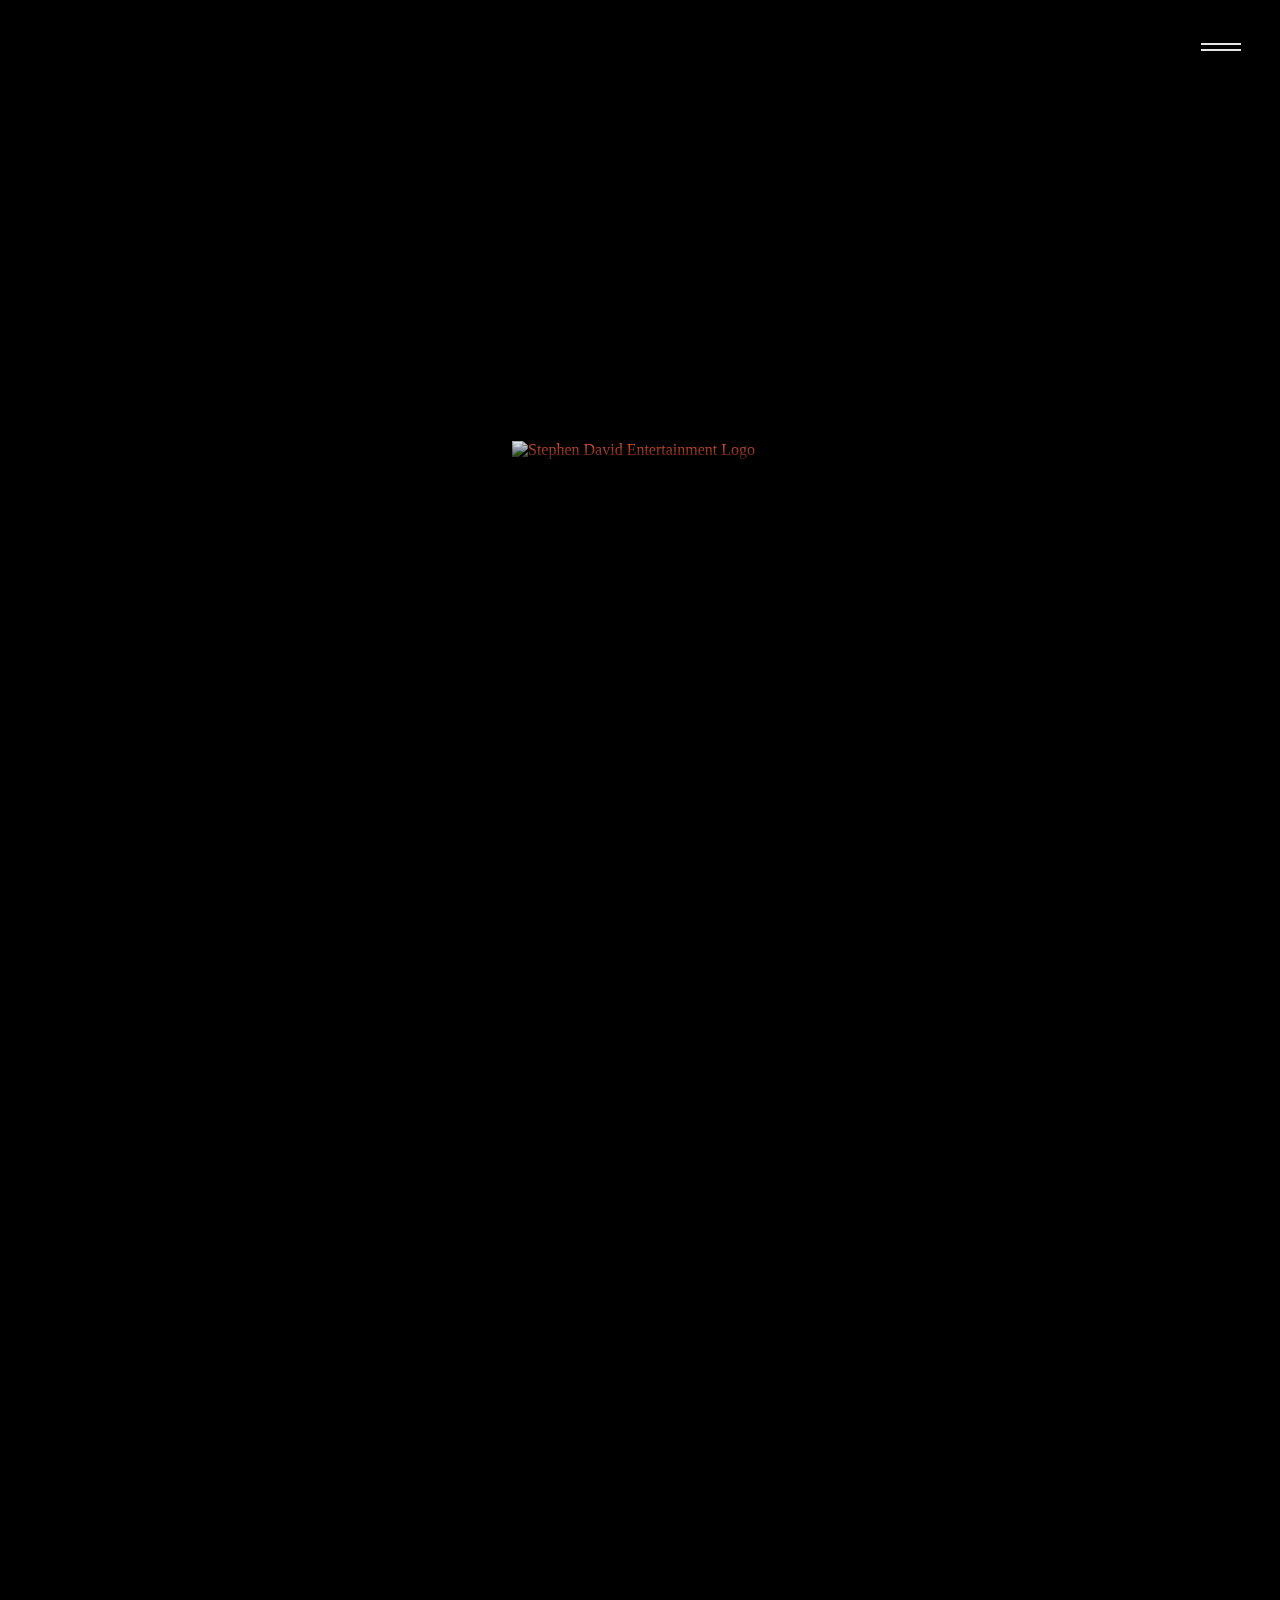
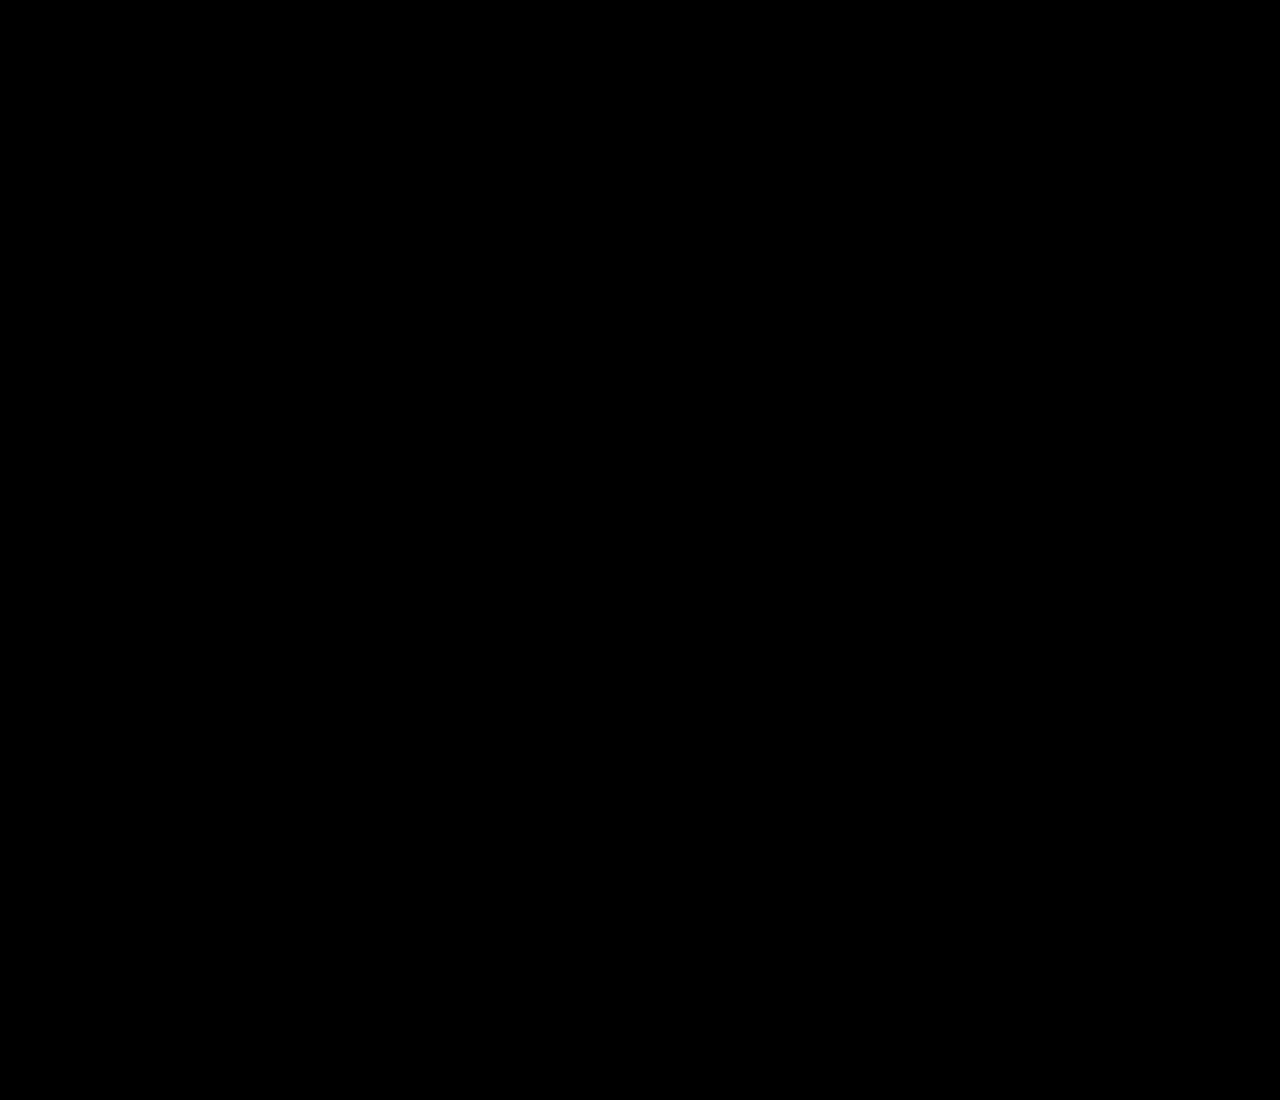
==== index.html @ bea141d9 "update Titans image" ====
<!DOCTYPE html>
<html lang="en">
<head>
    <!-- <script type="text/javascript" src="/___vscode_livepreview_injected_script"></script> -->
    <meta charset="UTF-8">
    <meta name="viewport" content="width=device-width, initial-scale=1.0">
    <title>Stephen David</title>
    <link rel="stylesheet" href="https://use.typekit.net/bnp0hyp.css">
    <link rel="stylesheet" href="styles.css">
</head>
<!-- Body -->
<body>
    <div id="website-container">
        <!-- Latest -->
        <section id="latest">
            <img id="logo" src="https://stephendavidentertainment.github.io/website/assets/logos/SDE_logo.svg" alt="Stephen David Entertainment Logo">
            <video id="video-background" autoplay muted loop playsinline>
                <source src="https://stephendavidentertainment.github.io/website/assets/videos/Wyatt_Earp_and_The_Cowboy_War_Netflix_Trailer_cutdown.webm" type="video/webm">
                Your browser does not support the video tag.
            </video>
        </section>

        <!-- About -->
        <section id="about">
            <p class="fade-up" style="font-weight: 600; font-size: 1.2rem; line-height: 1.33"><span class="callout">Stephen David Entertainment</span> is an Emmy Award-winning, New York-based TV/Film studio that has established itself as an industry leader in both non-fiction and scripted entertainment.</p>
            <p class="about-para">In 2012, SDE ushered in a new TV genre, the “hybrid” docu-series, with <strong>The Men Who Built America</strong> (History), which went on to win two Primetime Emmy Awards with five total nominations. SDE then repeated that success with <strong>The World Wars</strong> (History), which received three Primetime Emmy Award nominations, and featured President Barack Obama. Since then, SDE has produced many other blockbuster hybrid docu-series, including two seasons of <strong>The Making of the Mob</strong> (AMC), <strong>American Genius</strong> (Nat Geo), <strong>The American West</strong> (AMC), the multi-season hit <strong>Roman Empire</strong> (Netflix), and <strong>Men Who Built America: Frontiersman</strong> (History), which garnered over 26 million viewers. Most recently, their series <strong>Wyatt Earp and the Cowboy War</strong>, narrated by Ed Harris, premiered on Netflix to critical acclaim.<br>SDE has also produced award-winning crime and social justice documentaries, including <strong>Sugartown</strong> for ID Films, <strong>Hell in the Heartland</strong> (HLN), and <strong>Jonestown Terror in the Jungle</strong>, which broke ratings records for Sundance/AMC.<br>The company’s scripted work includes <strong>James Patterson’s Murder is Forever</strong> (ID), <strong>Capsized</strong> (Discovery) starring Josh Duhamel, and the mini-series <strong>Sons of Liberty</strong> (History), starring Dean Norris and Ben Barnes, which premiered to record-setting ratings and critical acclaim, including a WGA award nomination.</p>
            <h4 class="slowfade">Clients Include</h4>
            <ul class="clients slowfade">
                <li>Netflix</li>
                <li>History</li>
                <li>PBS</li>
                <li>AMC</li>
                <li>Amazon</li>
                <li>Nat Geo</li>
                <li>Discovery</li>
            </ul>
        </section>

        <!-- Slideshow container -->
        <section class="work">

            <!-- Full-width images with number and caption text -->
            <div class="mySlides fade">
                <div class="numbertext">1 / 18</div>
                <img class="network-logo netflix" src="https://stephendavidentertainment.github.io/website/assets/logos/Netflix_white.png">
                <img class="slide-hero" src="https://stephendavidentertainment.github.io/website/assets/images/shows/CowboyWar2.png">
                <h2 class="project-title title-max-w48">Wyatt Earp <span style="font-weight: 400;">and</span> The Cowboy War</h2>
                <div class="quotes">
                    <div class="quote1 quote1-pos3">"Guns, grits, and global politics"<br><span class="quote-source">- Wall Street Journal</span></div>
                    <div class="quote2 quote2-pos1">"A cracking good yarn"<br><span class="quote-source">- The Spectator</span></div>
                    <div class="quote3 quote3-pos1">"Well-written and well-acted...<br><span style="margin-left: 0.25em;">Stream it!"</span><br><span class="quote-source">- Decider</span></div>
                </div>
            </div>

            <div class="mySlides fade">
                <div class="numbertext">2 / 18</div>
                <img class="network-logo history" src="https://stephendavidentertainment.github.io/website/assets/logos/History.png">
                <img class="slide-hero" src="https://stephendavidentertainment.github.io/website/assets/images/shows/MWBA2.2.jpg">
                <h2 class="project-title title-max-w48">The Men Who Built America</h2>
                <img class="mwba-laurels fade-up2" src="https://stephendavidentertainment.github.io/website/assets/images/laurels/MWBA-Laurels.png" alt="Men Who Built America Award Laurels">
            </div>

            <div class="mySlides fade">
                <div class="numbertext">3 / 18</div>
                <img class="network-logo netflix" src="https://stephendavidentertainment.github.io/website/assets/logos/Netflix_white.png">
                <img class="slide-hero" src="https://stephendavidentertainment.github.io/website/assets/images/shows/RomanEmpire.jpg">
                <h2 class="project-title">Roman Empire</h2>
                <!-- Flexbox Container -->
                <!-- <div class="grid-container">
                    <div class="grid-item pull-quote">"Stream it... It’s both titillating and educational!"<br><span class="quote-source">- Decider</span></div>
                    <div class="grid-item pull-quote">"Engages and entertains"<br><span class="quote-source">- Present History</span></div>
                    <div class="grid-item pull-quote">"Excellent"<br><span class="quote-source">- Doux Reviews</span></div>
                </div> -->
                <div class="quotes">
                    <div class="quote1 quote1-pos1">"Stream it... It’s both titillating and educational!"<br><span class="quote-source">- Decider</span></div>
                    <div class="quote2 quote2-pos1">"Engages and entertains"<br><span class="quote-source">- Present History</span></div>
                    <div class="quote3 quote3-pos1">"Excellent"<br><span class="quote-source">- Doux Reviews</span></div>
                </div>
            </div>
        
            <div class="mySlides fade">
                <div class="numbertext">4 / 18</div>
                <img class="network-logo history" src="https://stephendavidentertainment.github.io/website/assets/logos/History.png">
                <img class="slide-hero" src="https://stephendavidentertainment.github.io/website/assets/images/shows/SonsOfLiberty.jpg">
                <h2 class="project-title">Sons of Liberty</h2>
                <div class="quotes">
                    <div class="quote1 quote1-pos1">“...rips the powdered wigs off America's<br>founding fathers. In a good way.”<br><span class="quote-source">- NY Daily News</span></div>
                    <div class="quote2 quote2-pos1">"...worth tuning in for..."<br><span class="quote-source">- AV Club</span></div>
                    <div class="sons-quote3">"...a ripping good saga"<br><span class="quote-source">- San Francisco Chronicle</span></div>
                </div>
            </div>

            <div class="mySlides fade">
                <div class="numbertext">5 / 18</div>
                <img class="network-logo amc" src="https://stephendavidentertainment.github.io/website/assets/logos/AMC.png">
                <img class="slide-hero" src="https://stephendavidentertainment.github.io/website/assets/images/shows/MakingOfTheMob2.jpg">
                <h2 class="project-title">Making of the Mob</h2>
                <div class="quotes">
                    <div class="quote1 quote1-pos1">"...a clear-eyed, thorough depiction of history."<br><span class="quote-source">- IndieWire</span></div>
                    <div class="quote2 quote2-pos1">"Excellent... Really well done."<br><span class="quote-source">- Michael Franzese (former capo of Colombo Crime Family)</span></div>
                </div>
            </div>

            <div class="mySlides fade">
                <div class="numbertext">6 / 18</div>
                <img class="network-logo amc" src="https://stephendavidentertainment.github.io/website/assets/logos/AMC.png">
                <img class="slide-hero" src="https://stephendavidentertainment.github.io/website/assets/images/shows/TheWest.jpg">
                <h2 class="project-title">The American West</h2>
                <div class="quotes">
                    <div class="quote1 quote1-pos1">Executive Producer<br>Robert Redford</div>
                    <div class="quote2 quote2-pos1">"unveiling that the period was full of<br>spilt blood, political unrest and iconic outlaws."<br><span class="quote-source">- IndieWire</span></div>
                    <!-- <div class="quote3 quote3-pos1">Quote 3 about the project<br><span class="quote-source">- Decider</span></div> -->
                </div>
            </div>


            <div class="mySlides fade">
                <div class="numbertext">7 / 18</div>
                <img class="network-logo history" src="https://stephendavidentertainment.github.io/website/assets/logos/History.png">
                <img class="slide-hero" src="https://stephendavidentertainment.github.io/website/assets/images/shows/Titans1.1.jpg">
                <h2 class="project-title title-max-w48">The Titans<br>That Built America</h2>
                <img class="titans-laurels fade-up" src="https://stephendavidentertainment.github.io/website/assets/images/laurels/Titans_Laurels.png" alt="The Titans That Built America Award Laurels">
            </div>

            <div class="mySlides fade">
                <div class="numbertext">8 / 18</div>
                <img class="network-logo discovery" src="https://stephendavidentertainment.github.io/website/assets/logos/Discovery.png">
                <img class="slide-hero" src="https://stephendavidentertainment.github.io/website/assets/images/shows/Capsized.png">
                <h2 class="project-title subtitle-line-height2"><span class="double-title-size">Capsized</span><br><span class="subtitle">Blood in the Water</span></h2>
                <div class="quotes">
                    <div class="quote1 quote1-pos3">Shark Week’s first-ever original movie</div>
                    <div class="capsized-quote2">“...more horrifying than any Jaws movie.”<br><span class="quote-source">- The Cut</span></div>
                    <div class="capsized-quote3">“...showcases how much a person can endure<br>when survival instincts kick in”<br><span class="quote-source">- Screen Rant</span></div>
                </div>
            </div>

            <div class="mySlides fade">
                <div class="numbertext">9 / 18</div>
                <img class="network-logo sundance" src="https://stephendavidentertainment.github.io/website/assets/logos/sundance_tv.png">
                <img class="slide-hero" src="https://stephendavidentertainment.github.io/website/assets/images/shows/Jonestown2.png">
                <h2 class="project-title subtitle-line-height"><span class="double-title-size">Jonestown</span><br><span class="subtitle">Terror in the Jungle</span></h2>
                <img class="jonestown-laurel fade-up" src="https://stephendavidentertainment.github.io/website/assets/images/laurels/Jonestown-Laurels3.png" alt="Jonestown Award Laurels">
                <div class="quotes">
                    <div class="jonestown-quote2">"Skilled, deeply harrowing..."<br><span class="quote-source">- Entertainment Weekly</span></div>
                    <div class="quote3 quote3-pos1">"Engrossing..."<br><span class="quote-source">- New York Times</span></div>
                </div>
            </div>

            <div class="mySlides fade">
                <div class="numbertext">10 / 18</div>
                <img class="network-logo investigationdiscovery" src="https://stephendavidentertainment.github.io/website/assets/logos/investigationdiscovery.png">
                <img class="slide-hero" src="https://stephendavidentertainment.github.io/website/assets/images/shows/NASCAR.jpg">
                <h2 class="project-title"><span class="fw-reg">James Patterson's</span><br>Murder is Forever</h2>
                <div class="quotes">
                    <div class="quote1 quote1-pos3">Adapted into a series of best-selling books</div>
                </div>
            </div>

            <div class="mySlides fade">
                <div class="numbertext">11 / 18</div>
                <img class="network-logo cmt" src="https://stephendavidentertainment.github.io/website/assets/logos/CMT_White.png">
                <img class="slide-hero" src="https://stephendavidentertainment.github.io/website/assets/images/shows/NASCAR.jpg">
                <h2 class="project-title subtitle-line-height"><span class="double-title-size">NASCAR</span><br><span class="subtitle" style=" margin-left: 0;">Rise of American Speed</span></h2>
                <div class="quotes">
                    <div class="quote1 quote1-pos3">"...a story of American entrepreneurship"<br><span class="quote-source">- Wall Street Journal</span></div>
                </div>
            </div>

            <div class="mySlides fade">
                <div class="numbertext">12 / 18</div>
                <img class="network-logo natgeo" src="https://stephendavidentertainment.github.io/website/assets/logos/NatGeoLogo_White.svg">
                <img class="slide-hero" src="https://stephendavidentertainment.github.io/website/assets/images/shows/AmericanGenius3.jpg">
                <h2 class="project-title">American Genius</h2>
                <div class="quotes">
                    <div class="quote1 quote1-pos1">"Illuminating"<br><span class="quote-source">- New York Times</span></div>
                    <div class="quote2 quote2-pos1">"...reminds us that sometimes the brightest<br>minds need a competitive nudge to reach greatness"<br><span class="quote-source">- Scientific American</span></div>
                    <div class="quote3 quote3-pos1">"For the history buffs and science nerds in all of us"<br><span class="quote-source">- NYFA</span></div>
                </div>
            </div>

            <div class="mySlides fade">
                <div class="numbertext">13 / 18</div>
                <img class="network-logo history" src="https://stephendavidentertainment.github.io/website/assets/logos/History.png">
                <img class="slide-hero" src="https://stephendavidentertainment.github.io/website/assets/images/shows/WorldWars.jpg">
                <h2 class="project-title">The World Wars</h2>
                <img class="wars-laurels fade-up" src="https://stephendavidentertainment.github.io/website/assets/images/laurels/WorldWars_Laurels.png" alt="The World Wars Award Laurels">
            </div>

            <div class="mySlides fade">
                <div class="numbertext">14 / 18</div>
                <img class="network-logo discovery" src="https://stephendavidentertainment.github.io/website/assets/logos/Discovery.png">
                <img class="slide-hero" src="https://stephendavidentertainment.github.io/website/assets/images/shows/GoldFever.jpg">
                <h2 class="project-title">Gold Fever</h2>
                <div class="quotes">
                    <div class="quote1 quote1-pos1">"...a pretty good lesson in money’s<br>power to make human beings behave badly"<br><span class="quote-source">- New York Times</span></div>
                    <div class="quote2 gold-quote2">"...an extremely relevant, but<br>violent, event in American history."<br><span class="quote-source">- Common Sense Media</span></div>
                    <div class="quote3 gold-quote3">"...an uncompromising, head-first dive into<br>a unique period of Americana."<br><span class="quote-source">- New York Post</span></div>
                </div>
            </div>
            
            <div class="mySlides fade">
                <div class="numbertext">15 / 18</div>
                <img class="network-logo history" src="https://stephendavidentertainment.github.io/website/assets/logos/History.png">
                <img class="slide-hero" src="https://stephendavidentertainment.github.io/website/assets/images/shows/MWBA_Frontiersman2.png">
                <h2 class="project-title"><span class="fw-reg fs-m">The Men Who Built America:</span><br>Frontiersman</h2>
                <div class="quotes">
                    <div class="quote1 quote1-pos3">Exectuive Producer<br>Leonardo DiCaprio</div>
                    <div class="quote3 quote3-pos1">"Dramatic"<br><span class="quote-source">- Variety</span></div>
                    <div class="quote2 quote2-pos1">"...captures the imagination and lends keen<br>insight into the American spirit of discovery."<br><span class="quote-source">- Irish Film Critic</span></div>
                </div>
            </div>

            <div class="mySlides fade">
                <div class="numbertext">16 / 18</div>
                <img class="network-logo amazon" src="https://stephendavidentertainment.github.io/website/assets/logos/PrimeVideoLogo_White.svg">
                <img class="slide-hero" src="https://stephendavidentertainment.github.io/website/assets/images/shows/AmericanPlayboy.jpg">
                <h2 class="project-title">American Playboy</h2>
                <div class="quotes">
                    <div class="quote1 quote1-pos1">"...an entertaining and pretty enlightening<br>look at one very smart and lucky man."<br><span class="quote-source">- Chicago Tribune</span></div>
                    <!-- <div class="quote2 quote2-pos1">Quote 2 about the project<br><span class="quote-source">- Decider</span></div> -->
                    <div class="quote2 quote2-pos1">"A thorough and fascinating portrait..."<br><span class="quote-source">- RogerEbert.com</span></div>
                </div>
            </div>

            <div class="mySlides fade">
                <div class="numbertext">17 / 18</div>
                <img class="network-logo investigationdiscovery" src="https://stephendavidentertainment.github.io/website/assets/logos/investigationdiscovery.png">
                <img class="slide-hero" src="https://stephendavidentertainment.github.io/website/assets/images/shows/Sugartown.jpg">
                <h2 class="project-title">Sugar Town</h2>
                <div class="quotes">
                    <div class="quote1 quote1-pos1">"...an irresistible story, a tale of sordid arrogance told magnificently"<span class="quote-source"><br> - Reason</span></div>
                    <div class="quote2 sugar-quote2">"Infuriating, terrifying, and necessary"<span class="quote-source"><br> - Refinery29</span></div>
                    <div class="quote3 sugar-quote3">"Reveals a larger story about power, corruption, and racial injustice"<span class="quote-source"><br> - Realscreen</span></div>
                    <div class="quote4 sugar-quote4">"Obligatory viewing"<span class="quote-source"><br> - Salon</span></div>
                </div>
            </div>
            
            <div class="mySlides fade">
                <div class="numbertext">18 / 18</div>
                <img class="network-logo netflix" src="https://stephendavidentertainment.github.io/website/assets/logos/Netflix_white.png">
                <img class="slide-hero" src="https://stephendavidentertainment.github.io/website/assets/images/shows/Human.png">
                <h2 class="project-title subtitle-line-height"><span class="double-title-size">Human</span><br><span class="subtitle">The World Within</span></h2>
                <div class="quotes">
                    <div class="quote1 quote1-pos2">"...studded with scientific research and<br>flashy graphics. But its true strength is in its humanity."<br><span class="quote-source">- Washington Post</span></div>
                    <!-- <div class="quote2 quote2-pos1">Quote 2 about the project<br><span class="quote-source">- Decider</span></div> -->
                    <!-- <div class="quote3 quote3-pos1">Quote 3 about the project<br><span class="quote-source">- Decider</span></div> -->
                </div>
            </div>
            
            <!-- Next and previous buttons -->
            <a class="prev" onclick="plusSlides(-1)">&#10094;</a>
            <a class="next" onclick="plusSlides(1)">&#10095;</a>

        
            <!-- The dots/circles -->
            <!-- <div style="text-align:center"> -->
            <div class="slideshow-dots">
                <span class="dot" onclick="currentSlide(1)"></span>
                <span class="dot" onclick="currentSlide(2)"></span>
                <span class="dot" onclick="currentSlide(3)"></span>
                <span class="dot" onclick="currentSlide(4)"></span>
                <span class="dot" onclick="currentSlide(5)"></span>
                <span class="dot" onclick="currentSlide(6)"></span>
                <span class="dot" onclick="currentSlide(7)"></span>
                <span class="dot" onclick="currentSlide(8)"></span>
                <span class="dot" onclick="currentSlide(9)"></span>
                <span class="dot" onclick="currentSlide(10)"></span>
                <span class="dot" onclick="currentSlide(11)"></span>
                <span class="dot" onclick="currentSlide(12)"></span>
                <span class="dot" onclick="currentSlide(13)"></span>
                <span class="dot" onclick="currentSlide(14)"></span>
                <span class="dot" onclick="currentSlide(15)"></span>
                <span class="dot" onclick="currentSlide(16)"></span>
                <span class="dot" onclick="currentSlide(17)"></span>
                <span class="dot" onclick="currentSlide(18)"></span>
            </div> 
        
        </section>
        <!-- Contact -->
        <!-- <section id="contact">
            <div class="contact-content">
            <h2>Contact</h2>
            <p>New York, NY</p>
            <p>Email</p>
            <a href="mailto:sde@stephendavidentertainment.com">SDE@StephenDavidEntertainment.com</a>
            <p>Rep</p>
            <img src="https://stephendavidentertainment.github.io/website/assets/images/logos/1280px-Creative_Artists_Agency_logo.svg-2-e1519416300421.png" alt="Creative Artists Agency Logo">
            <img class="contact-hero" src="https://stephendavidentertainment.github.io/website/assets/images/shows/Contact_Roman.jpg" alt="Contact">
            </div>
        </section> -->
        </div>
        
    </div>
    <!-- Navigation -->
    <nav>
        <!-- <div class="info">
          <p>Stephen David</p>
        </div> -->
        <!-- <div class="logo">
          <p><a href="#">Logo</a></p>
        </div> -->
        <div class="toggle-btn">
          <button
            class="burger"
            onclick="this.classList.toggle('active');"
          ></button>
        </div>
      </nav>
    <!-- Menu Overlay -->
    <div class="overlay">
    <div class="overlay-menu">
        <div class="menu-item">
            <div class="menu-item-name">
                <p id="active"><a href="#latest">Latest</a></p>
            </div>
        </div>
        <div class="menu-item">
            <div class="menu-item-name">
                <p><a href="#about">About</a></p>
            </div>
        </div>
        <div class="menu-item">
            <div class="menu-item-name">
                <p><a href="#work">Work</a></p>
            </div>
        </div>
        <div class="menu-item">
            <div class="menu-item-name">
                <p><a href="mailto:sde@stephendavidentertainment.com">Contact</a></p>
            </div>
        </div>
    </div>

    <div class="sub-nav">
        <p><a href="https://x.com/stephendavident"><img src="https://stephendavidentertainment.github.io/website/assets/logos/social/twitterx.svg" alt="Twitter X"></a></p>
        <!-- <p><a href="#"><img src="https://stephendavidentertainment.github.io/website/assets/logos/threads.svg" alt="Threads Logo"></a></p> -->
        <p><a href="https://www.facebook.com/StephenDavidEntertainment/"><img src="https://stephendavidentertainment.github.io/website/assets/logos/social/facebook.svg" alt="Facebook"></a></p>
        <p><a href="https://www.instagram.com/stephendavidentertainment/"><img src="https://stephendavidentertainment.github.io/website/assets/logos/social/instagram.svg" alt="Instagram"></a></p>
    </div>
    </div>
    
    <script src="https://cdnjs.cloudflare.com/ajax/libs/gsap/3.12.4/gsap.min.js"></script>
    <script src="https://unpkg.com/gsap@3/dist/CSSRulePlugin.min.js"></script>
    <script src="menu.js"></script>
    <script src="scripts.js"></script>
    <script src="video.js"></script>
    </body>
</html>
---- styles.css ----
:root {
    --clr-accent: #f55a36;
    --clr-grey-40: #666666;
    /* --near-black: #141412; */

    /* Fonts */
    --ff-san-serif: 'Franklin Gothic Medium', 'Arial Narrow', Arial, sans-serif;
    --ff-serif: 'nicholas', serif;

    --fs-xxl: clamp(3.5rem, 10vw + 1rem, 12rem);
    /* --fs-l: 4.5rem; */
    --fs-xl: clamp(2.5rem, 8vw + 1rem, 6rem);
    --fs-l: clamp(2rem, 6vw + 1rem, 4rem);
    --fs-m: clamp(1.5rem, 3.8vw + 1rem, 2.8rem);
    --fs-700: 4rem;
    --fs-600: 2rem;
    --fs-500: 1.5rem;
    --fs-400: 1rem;

    --text-shadow: -1px 0px 4px rgba(0, 0, 0, 0.36);

    --fw-reg: 400; /* Regular font weight */
    --fw-bold: 700; /* Bold font weight */

    /* Other */
    --left-edge: 8%;
    --gradient-to-black: linear-gradient(to top, rgba(0,0,0,0.3) 0%,rgba(0,0,0,1) 100%);
    --title-max-w48: 48vw;
    --subtitle-line-height: 0.45;
    --subtitle-line-height2: 0.65;

    /* Animation Timings */
    --delay-1: .6s;
    --delay-2: 1.2s;
    --delay-3: 1.8s;
    
}

* {
    margin: 0;
    padding: 0;
    box-sizing: border-box;
    user-select: none;
}

html, body {
    width: 100vw;
    height: 100vh;
    height: 100svh;
    overflow: hidden;
    background: black;
    font-size: 16px;
}

body {
    display: flex;
    flex-direction: column;
    scroll-snap-type: y mandatory;
    overflow-y: scroll; /* Enable vertical scrolling */
    font-family: var(--ff-serif);
    font-weight: var(--fw-reg);
    font-style: normal;
}

h2 {
    font-size: var(--fs-xl);
    text-shadow: var(--text-shadow);
    /* margin-bottom: 1rem; */
}

/* Just used for "From the creator of" on About page */
h3 {
    font-size: 2.5rem;
    margin-bottom: 1rem;
    text-align: center;
    font-family: var(--ff-san-serif);
    font-weight: var(--fw-reg);
    text-transform: uppercase;
}

/* Just used for "Clients Include" on About page */
h4 {
    margin-top: 2em;
    color: var(--clr-grey-40);
}

p {
    font-size: 1rem;
    /* margin-top: 1.2rem; */
    margin-bottom: 1rem;
    font-family: var(--ff-san-serif);
    font-weight: var(--fw-reg);
    line-height: 1.2;
    max-width: 50%;
    letter-spacing: 0.05em;
    text-align: justify;
}

br {
    display: block; /* makes it have a width */
    content: ""; /* clears default height */
    margin-top: .4rem; /* change this to whatever height you want it */
}

strong {
    font-weight: 600; /* TODO: Check if this is the right weight */
    font-style: italic;
    color: var(--clr-accent);

}

/* Just used for "Stephen David Entertainment" on About page */
.callout {
    color: var(--clr-accent);
    font-weight: 800;
}

.docu-drama {
    font-family: var(--ff-serif);
    font-weight: var(--fw-bold);
    font-size: 4rem;
    mask-image: var(--gradient-to-black);
    -webkit-mask-image: var(--gradient-to-black);
}

.clients {
    display: flex;
    gap: 1rem 2rem;
    flex-wrap: wrap;
    font-family: var(--ff-san-serif);
    font-weight: var(--fw-reg);
    font-size: 1rem;
    letter-spacing: 0.1em;
    margin-top: 1em;
    list-style-type: none;
}

.mwba-laurels {
    position: absolute;
    top: 60%;
    left: var(--left-edge);
    width: 43vw;
    /* max-width: 600px; */
}

.jonestown-laurel {
    position: absolute;
    top: 57%;
    left: var(--left-edge);
    max-height: 16vh;
    /* width: 40vw; */
}

.wars-laurels {
    position: absolute;
    top: 40%;
    left: var(--left-edge);
    width: 50vw;
}

.titans-laurels {
    position: absolute;
    top: 35%;
    left: 37%;
    width: 16vw;
}

.website-container {
    width: 100%;
    height: 100%;
    scroll-snap-type: y mandatory;
    overflow-y: scroll;
    z-index: 0;
}

section {
    width: 100vw;
    height: 100vh;
    display: flex;
    position: relative;
    scroll-snap-align: start;
    color: var(--clr-accent);
}

nav {
    position: fixed;
    width: 100%;
    display: flex;
    justify-content: space-between;
    align-items: center;
    padding: 1.5em 2em;
    /* color: #cdc6be; */
    mix-blend-mode: difference;
    z-index: 6;
  }
  
nav > div {
    flex: 1;
}

.toggle-btn {
    display: flex;
    justify-content: flex-end;
  }
  
.burger {
    display: flex;
    justify-content: center;
    align-items: center;
    padding: 1.75em 2em 1.5em 2em;
    background: rgba(255, 255, 255, 0);
    border-radius: 0.25em;
    outline: none;
    height: 20px;
    width: 28px;
    border: none;
    transition: all 250ms ease-out;
    cursor: pointer;
    opacity: 90%;
}

.burger:before,
.burger:after {
    content: "";
    width: 40px;
    height: 2px;
    position: absolute;
    background: #fff;
    transition: all 250ms ease-out;
    will-change: transform;
}

.burger:before {
    transform: translateY(-3px);
}

.burger:after {
    transform: translateY(3px);
}

.active.burger:before {
    transform: translateY(0) rotate(45deg);
}

.active.burger:after {
    transform: translateY(0) rotate(-45deg);
}

.overlay {
    position: fixed;
    top: 0;
    left: 0;
    width: 100vw;
    height: 100vh;
    display: flex;
    background: black;
    /* background: var(--near-black); */
    clip-path: polygon(0 0, 100% 0, 100% 0, 0 0);
    will-change: transform;
}

.overlay-menu {
    position: fixed;
    top: 0;
    left: 0;
    width: 100vw;
    height: 100vh;
    display: flex;
    gap: 1em;
    flex-direction: column;
    justify-content: center;
    align-items: center;
    color: #fff;
}

.menu-item {
    display: flex;
    cursor: pointer;
    clip-path: polygon(0 0, 100% 0, 100% 100%, 0% 100%);
}

.menu-item p {
    position: relative;
    text-align: center;
    /* font-family: "Canopee"; */
    font-size: 10vw;
    line-height: 80%;
    will-change: transform;
    transition: letter-spacing 0.3s;
}

.menu-item p:hover {
    letter-spacing: 0.075em;
}

.menu-item p#active::after {
    content: "";
    position: absolute;
    top: 45%;
    left: 0;
    transform: translateY(-50%);
    background: #c03f13;
    width: 0%;
    height: 12px;
}

.menu-item a {
    color: #cdc6be;
    text-decoration: none;
}

.sub-nav {
    position: absolute;
    bottom: 3%;
    left: 50%;
    transform: translateX(-50%);
    display: flex;
    gap: 0.5em;
    opacity: 0;
}

.sub-nav p {
    font-family: "Canopee";
    font-size: 20px;
    color: #cdc6be;
}


#latest {
    position: relative;
    overflow: hidden;
    display: flex;
    justify-content: center;
    align-items: center;
}

#latest::before {
    content: '';
    position: absolute;
    top: 0;
    left: 0;
    width: 100%;
    height: 100%;
    background: radial-gradient(circle, rgba(0,0,0,0) 50%, rgba(0,0,0,0.8) 100%);
    pointer-events: none;
}

#video-background {
    position: absolute;
    top: 0;
    left: 0;
    width: 100%;
    height: 100%;
    object-fit: cover;
    z-index: -1;
    opacity: 1;
    transition: opacity 2s ease-in-out;
    pointer-events: none;
}

#logo {
    width: 20vw;
    min-width: 200px;
    animation: fadeInUp 2s ease-in-out;
    mask-image: var(--gradient-to-black);
    -webkit-mask-image: var(--gradient-to-black);
}


#about {
    /* background: #f55a36; */
    /* animation: fadeInUp 2s ease-in-out; */
    color: white;
    padding: 2em;
    display: flex;
    justify-content: center;
    align-items: center;
    flex-direction: column;
    /* width: 60%;
    box-sizing: border-box; */
}

#about img,
#work img,
#slideshow img,
#contact img {
    width: 100%;
    height: 100%;
    object-fit: cover;
}

#contact {
    position: relative;
    margin: auto;
    overflow: hidden;
    z-index: 1;
    padding: 2em;
    display: flex;
    justify-content: left;
    flex-direction: column;
    left: var(--left-edge);
}

.work-title {
    animation: fadeInUp 2s ease-in-out;
    text-align: left;
    font-size: 5rem;
    font-weight: var(--fw-bold);
}

.centered-left {
    position: absolute;
    top: 20%;
    left: var(--left-edge);
}

.slide-hero {
    width: 100%;
    position: absolute;
    top: 0;
    mask-image: linear-gradient(to right, rgba(0,0,0,0.1) 0%,rgba(0,0,0,1) 100%);
   -webkit-mask-image: linear-gradient(to right, rgba(0,0,0,0.1) 0%,rgba(0,0,0,1) 100%);
}

/* .contact-content {
    z-index: 5;
    h2 {
        font-size: 6rem;
        margin-bottom: 1rem;
        color: var(--clr-accent);
        text-align: left;
        font-family: var(--ff-san-serif);
        font-weight: var(--fw-bold);
    }
} */

/* .contact-hero {
    z-index: 10;
    width: 100%;
    mask-image: linear-gradient(to right, rgba(0,0,0,0.1) 0%,rgba(0,0,0,1) 100%);
   -webkit-mask-image: linear-gradient(to right, rgba(0,0,0,0.1) 0%,rgba(0,0,0,1) 100%);
} */

.network-logo {
    opacity: 0;
    animation: fadeInText 1s forwards;
    animation-delay: .2s;
    position: absolute;
    top: 15%;
    left: var(--left-edge);
    max-width: 300px;
    mask-image: linear-gradient(to top, rgba(0,0,0,0.1) 0%,rgba(0,0,0,1) 100%);
    -webkit-mask-image: linear-gradient(to top, rgba(0,0,0,0.1) 0%,rgba(0,0,0,1) 100%);
}

/* Overrides for Network Logo positioning */
.history {
    width: 6vw;
}

.amc {
    width: 10vw;
}

.investigationdiscovery {
    width: 10vw;
    top: 12%;
}

.discovery {
    width: 18vw;
    /* top: 18%; */
}

.cmt {
    width: 10vw;
}

.netflix {
    width: 18vw;
}

/* .amazon {
    top: 15%;
    max-width: 150px;
} */


/* Slideshow container */
/* #work {
    position: relative;
    margin: auto;
    overflow: hidden;
} */

/* Hide the images by default */
.mySlides {
    display: none;
}

/* Next & previous buttons */
.prev, .next {
    cursor: pointer;
    position: absolute;
    top: 50%;
    width: auto;
    margin-top: -22px;
    padding: 16px;
    color: white;
    font-weight: bold; /* TODO: Check if this is the right weight */
    font-size: 18px;
    transition: 0.6s ease;
    border-radius: 0 3px 3px 0;
    user-select: none;
}

/* Position the "next button" to the right */
.next {
    right: 0;
    border-radius: 3px 0 0 3px;
}

/* On hover, add a black background color with a little bit see-through */
.prev:hover, .next:hover {
    background-color: rgba(0,0,0,0.8);
}

/* Caption text */
.text {
    color: #f2f2f2;
    font-size: 15px;
    padding: 8px 12px;
    position: absolute;
    bottom: 8px;
    width: 100%;
    text-align: center;
}

/* Number text (1/3 etc) */
.numbertext {
    color: #f2f2f2;
    font-size: 12px;
    padding: 8px 12px;
    position: absolute;
    top: 3.5vh;
    left: var(--left-edge);
}

/* The dots/bullets/indicators */
.slideshow-dots {
    position: absolute;
    top: 90%;
    left: 50%;
    transform: translateX(-50%);
}

.dot {
    cursor: pointer;
    height: 1.2vh;
    width: 1.2vh;
    margin: 0 1px;
    background-color: #bbb;
    border-radius: 50%;
    display: inline-block;
    transition: background-color 0.6s ease;
}

/* .active, .dot:hover {
    background-color: #717171;
} */

.dot:hover {
    background-color: #717171;
}

/* Fading animation */
.fade {
    animation-name: fade;
    animation-duration: 1.5s;
}

.slowfade {
    animation-name: slowfade;
    animation-duration: 3s;
}

.fade-up {
    animation: fadeInUp 1s ease-in-out;
}

.fade-up2 {
    animation: fadeInUp2 2s ease-in-out;
}

.fade-up3 {
    animation: fadeInUp 4.2s ease-in-out;
}

.about-para {
    animation: fadeInUp2 4s ease-in-out;
    opacity: .85;
    font-family: var(--ff-serif);
    line-height: 1.35;
    /* text-align: left; */
}

@keyframes fade {
    from {opacity: .4}
    to {opacity: 1}
}

@keyframes slowfade {
    from {opacity: 0.1}
    to {opacity: 1}
}

@keyframes fadeInUp {
    0% {
        opacity: 0;
        transform: translateY(20px);
    }
    100% {
        opacity: 1;
        transform: translateY(0);
    }
}

@keyframes fadeInUp2 {
    0% {
        opacity: 0;
        transform: translateY(10px);
    }
    100% {
        opacity: .85;
        transform: translateY(0);
    }
}

@keyframes fadeOut {
    0% {
        opacity: 1;
    }
    100% {
        opacity: 0;
    }
}

/* Text container */
.text-container {
    position: absolute;
    top: 20%;
    left: 10%;
    transform: translateX(-50%);
    text-align: center;
    color: white;
}

/* Project title and quotes */
.project-title {
    opacity: 0;
    animation: fadeInText 1s forwards;
    animation-delay: .2s;
    position: absolute;
    top: 30%;
    left: var(--left-edge);
    text-align: left;
    /* transform: translate(-50%, -50%); */
    max-width: 60vw;
    line-height: 0.9;
}

.subtitle {
    font-family: var(--ff-san-serif);
    font-weight: var(--fw-reg);
    font-style: italic;
    font-size: var(--fs-m);
    line-height: 0.6;
    letter-spacing: 0.05em;
    margin-left: 1.8rem;
    text-transform: uppercase;
}

.tile-size1 {
    font-size: var(--fs-xl);
}

.tile-size2 {
    font-size: 6.5rem;
}

.double-title-size {
    font-size: 8.4rem;
}


/* 
================================================================
Slidewshow Quotes
================================================================ 
*/
.quotes {
    position: absolute;
    top: 20%;
    left: var(--left-edge);
    color: white;
    margin-top: 4em; /* Space between title and quotes */
    font-size: 1.8rem;
    letter-spacing: 0.06em;
    line-height: 0.95;
}

.pull-quote {
    color: white;
    font-size: 1.8rem;
    letter-spacing: 0.06em;
    line-height: 0.95;
}

.quote-source {
    opacity: 0.5;
    font-size: 1.5rem;
    font-style: italic;
    font-weight: var(--fw-reg);
    margin-left: .5rem;
}

/* Quote 1 */
.quote1 {
    opacity: 0;
    animation: fadeInText 1s forwards;
    animation-delay: var(--delay-1);
}

.quote1-pos1 {
    margin-top: 9vh;  
}

.quote1-pos2 {
    margin-top: 15vh;  
}

.quote1-pos3 {
    margin-top: 22vh;  
}

/* Quote 2 */
.quote2 {
    opacity: 0;
    animation: fadeInText 1s forwards;
    animation-delay: var(--delay-2);
}

.quote2-pos1 {
    margin-top: 2em;
    margin-left: 2em;
}

.gold-quote2 {
    opacity: 0;
    animation: fadeInText 1s forwards;
    animation-delay: var(--delay-2);
    margin-top: 2em;
    margin-left: 0;
}

.sugar-quote2 {
    opacity: 0;
    animation: fadeInText 1s forwards;
    animation-delay: var(--delay-2);
    margin-top: 1em;
}

.jonestown-quote2 {
    opacity: 0;
    animation: fadeInText 1s forwards;
    animation-delay: var(--delay-1);
    margin-top: 12em;
}

.capsized-quote2 {
    opacity: 0;
    animation: fadeInText 1s forwards;
    animation-delay: var(--delay-2);
    margin-top: 2em;
}

/* Quote 3 */
.quote3 {
    opacity: 0;
    animation: fadeInText 1s forwards;
    animation-delay: var(--delay-3);
}

.quote3-pos1 {
    margin-top: -2em;
    margin-left: 15em;
}

.quote3-pos2 {
    margin-top: -2em;
    margin-left: 15em;
}

.sugar-quote3 {
    margin-top: 1em;
}

.gold-quote3 {
    margin-top: -5em;
    margin-left: 17em;
}

.sons-quote3 {
    margin-top: 2em;
    margin-left: var(--left-edge);
}

.capsized-quote3 {
    margin-top: -4em;
    margin-left: 40vw;
}

/* Quote 4 */
.quote4 {
    opacity: 0;
    animation: fadeInText 1s forwards;
    animation-delay: 2.4s;
}

.sugar-quote4 {
    margin-top: 1em;
}

@keyframes fadeInText {
    from {opacity: 0; transform: translateY(20px);}
    to {opacity: 1; transform: translateY(0);}
}


.grid-container {
    display: grid;
    grid-template-columns: repeat(auto-fit, minmax(200px, 1fr));
    gap: 20px;
    position: absolute;
    top: 50%;
    left: var(--left-edge);
}

.grid-item {
    padding: 4px;
    background-color: #f0f0f0;
    border: 1px solid #ccc;
    /* text-align: center; */
}

/* Helpers */
.fw-reg {
    font-weight: var(--fw-reg);
}

.fw-bold {
    font-weight: var(--fw-bold);
}

.fs-xl {
    font-size: var(--fs-xxl);
}

.fs-l {
    font-size: var(--fs-xl);
}

.fs-m {
    font-size: var(--fs-m);
}

.title-max-w48 {
    max-width: var(--title-max-w48);
}

.subtitle-line-height {
    line-height: var(--subtitle-line-height);
}

.subtitle-line-height2 {
    line-height: var(--subtitle-line-height2);
}

/* Media Quieries */

@media (max-width: 900px) {

    :root {
        /* --fs-xl: 6rem; */
        /* --fs-l: 3rem; */
        --fs-600: 1.5rem;
        --fs-500: 1.2rem;
        --fs-400: 1rem;
    }

    /* html {
        font-size: 12px;
    } */
    
    /* h2 {
        font-size: 2.5rem;
    } */

    .network-logo {
        top: 15%;
    }
    
    .project-title {
        top: 20%;
    }

    .quotes {
        font-size: 1.2rem;
    }

    .quote-source {
        font-size: .8rem;
    }

    .double-title-size {
        font-size: 4rem;
    }

}

@media (max-width: 900px) {
    .logo-main img {
        display: none;
    }
    }
    
@media (max-width: 900px) {
.logo a {
    font-size: 20px;
}
}
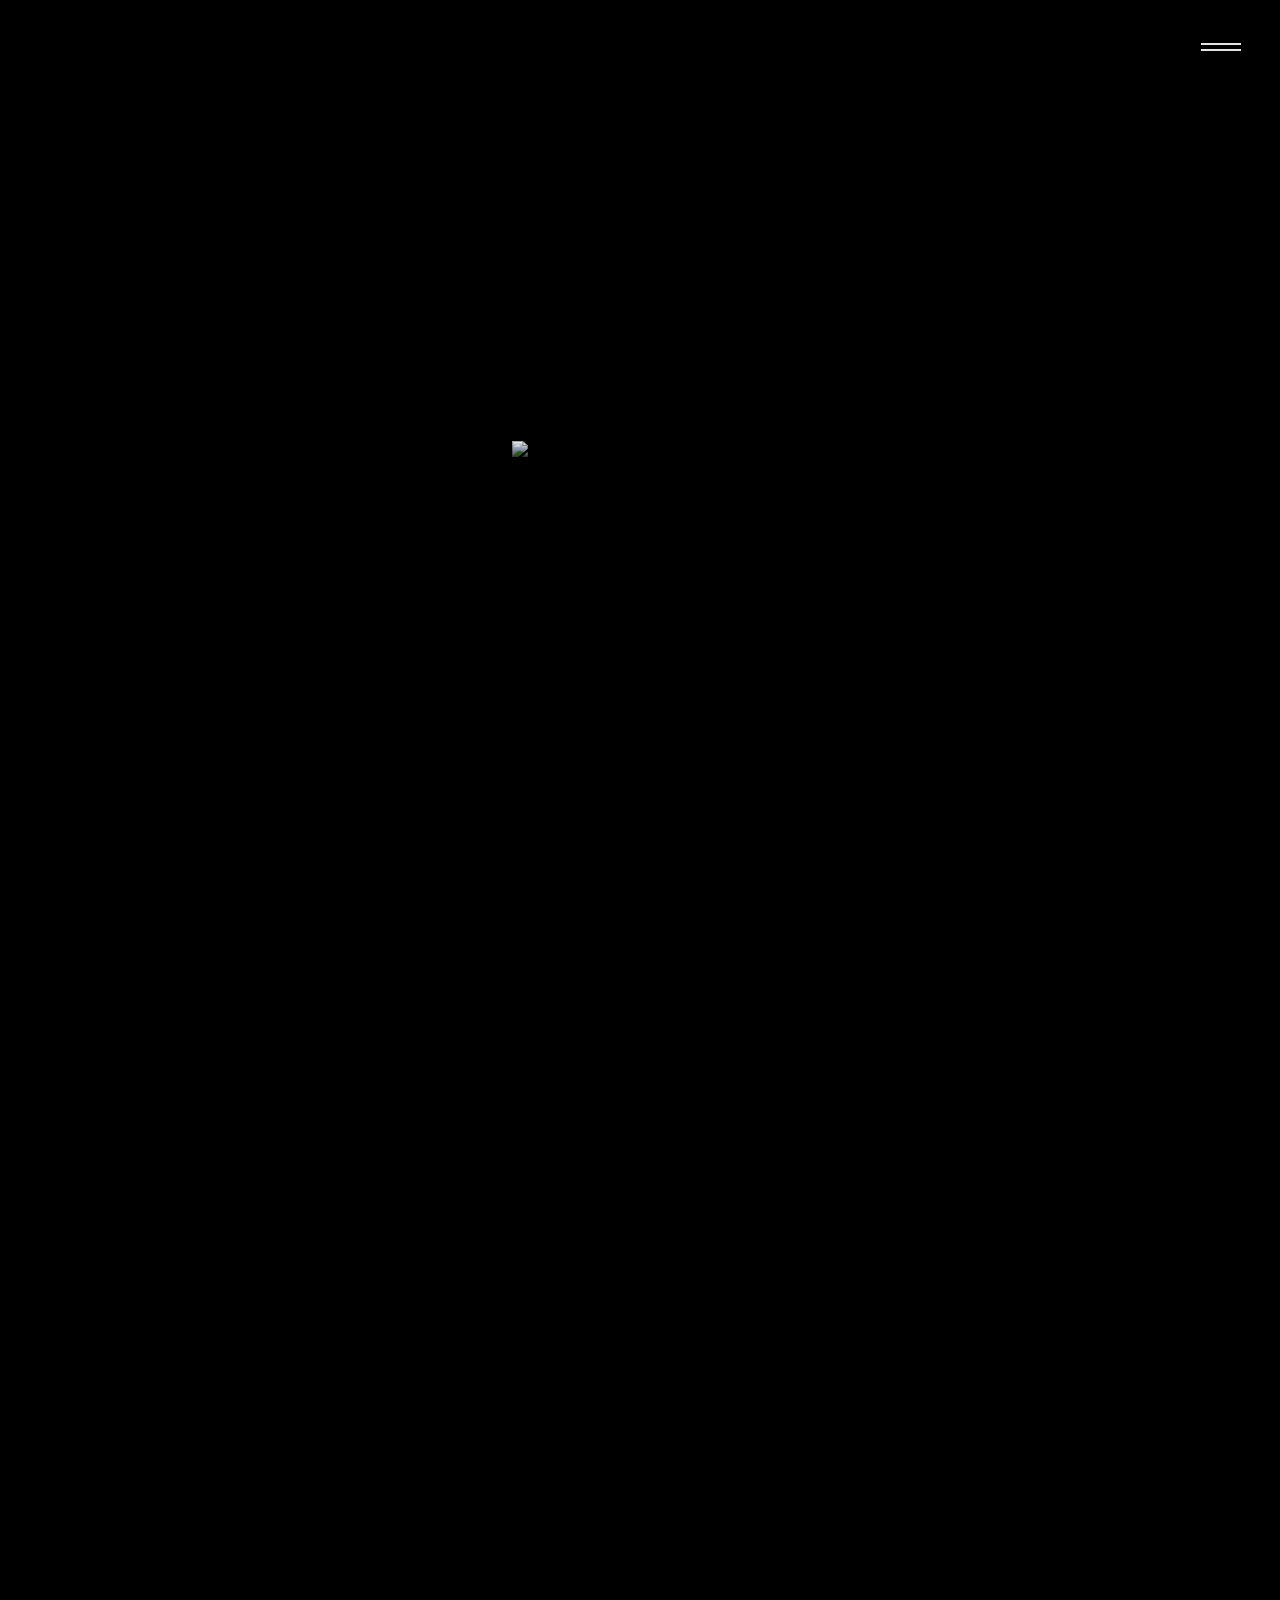
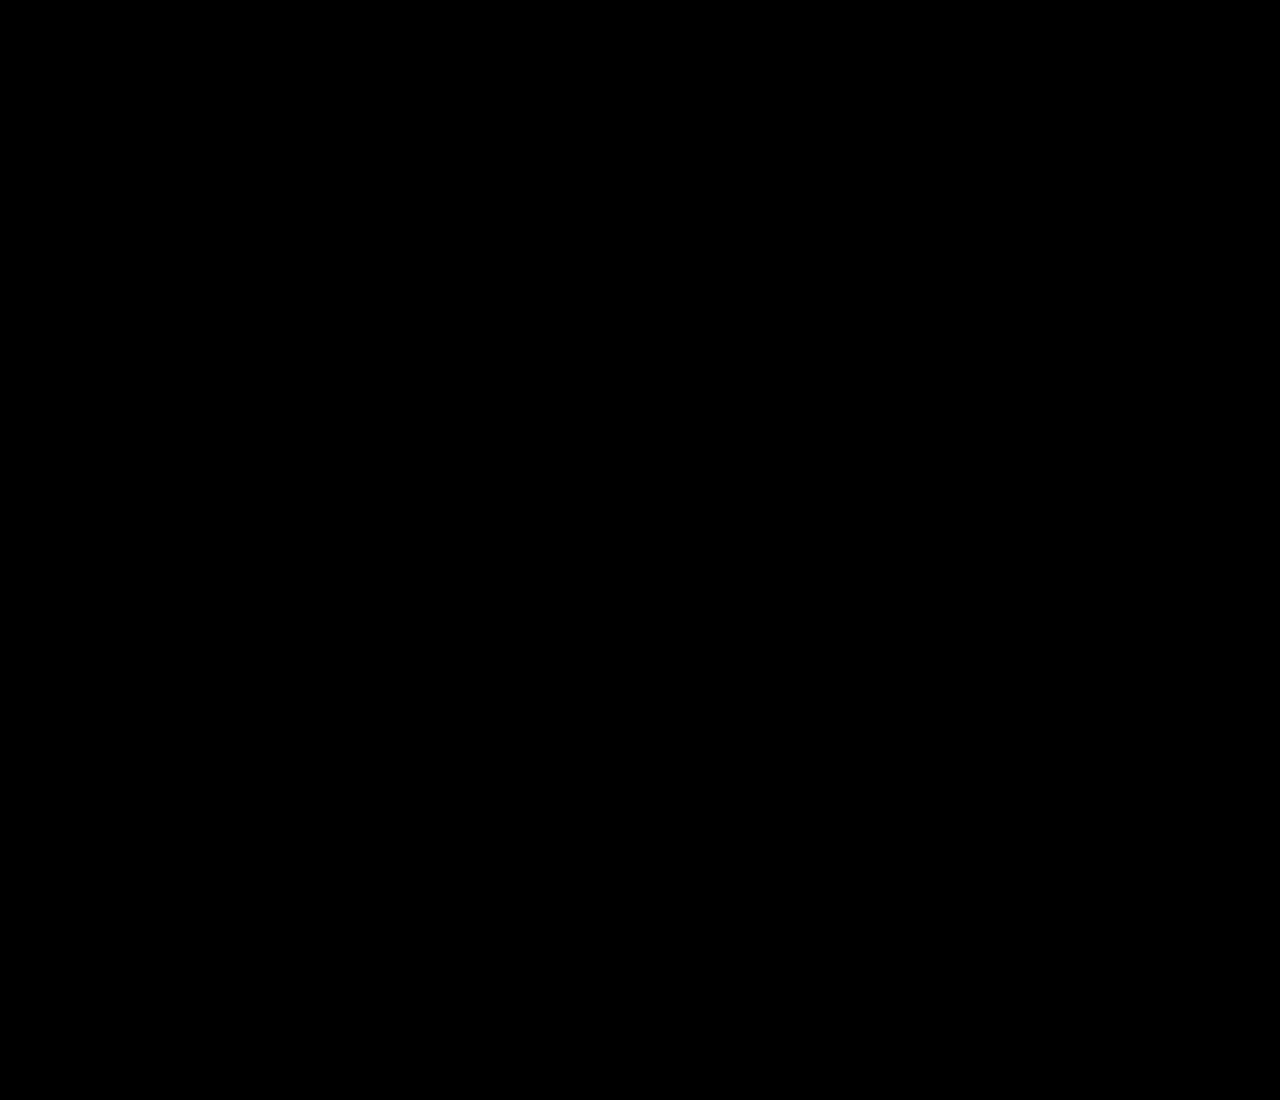
==== commit a18762b5: "update sugartown image" ====
--- a/index.html
+++ b/index.html
@@ -86,7 +86,7 @@
                 <div class="quotes">
                     <div class="quote1 quote1-pos1">“...rips the powdered wigs off America's<br>founding fathers. In a good way.”<br><span class="quote-source">- NY Daily News</span></div>
                     <div class="quote2 quote2-pos1">"...worth tuning in for..."<br><span class="quote-source">- AV Club</span></div>
-                    <div class="sons-quote3">"...a ripping good saga"<br><span class="quote-source">- San Francisco Chronicle</span></div>
+                    <div class="quote3 sons-quote3">"...a ripping good saga"<br><span class="quote-source">- San Francisco Chronicle</span></div>
                 </div>
             </div>
 
@@ -109,7 +109,6 @@
                 <div class="quotes">
                     <div class="quote1 quote1-pos1">Executive Producer<br>Robert Redford</div>
                     <div class="quote2 quote2-pos1">"unveiling that the period was full of<br>spilt blood, political unrest and iconic outlaws."<br><span class="quote-source">- IndieWire</span></div>
-                    <!-- <div class="quote3 quote3-pos1">Quote 3 about the project<br><span class="quote-source">- Decider</span></div> -->
                 </div>
             </div>
 
@@ -117,7 +116,7 @@
             <div class="mySlides fade">
                 <div class="numbertext">7 / 18</div>
                 <img class="network-logo history" src="https://stephendavidentertainment.github.io/website/assets/logos/History.png">
-                <img class="slide-hero" src="https://stephendavidentertainment.github.io/website/assets/images/shows/Titans1.1.jpg">
+                <img class="slide-hero" src="https://stephendavidentertainment.github.io/website/assets/images/shows/Titans1.2.jpg">
                 <h2 class="project-title title-max-w48">The Titans<br>That Built America</h2>
                 <img class="titans-laurels fade-up" src="https://stephendavidentertainment.github.io/website/assets/images/laurels/Titans_Laurels.png" alt="The Titans That Built America Award Laurels">
             </div>
@@ -129,8 +128,8 @@
                 <h2 class="project-title subtitle-line-height2"><span class="double-title-size">Capsized</span><br><span class="subtitle">Blood in the Water</span></h2>
                 <div class="quotes">
                     <div class="quote1 quote1-pos3">Shark Week’s first-ever original movie</div>
-                    <div class="capsized-quote2">“...more horrifying than any Jaws movie.”<br><span class="quote-source">- The Cut</span></div>
-                    <div class="capsized-quote3">“...showcases how much a person can endure<br>when survival instincts kick in”<br><span class="quote-source">- Screen Rant</span></div>
+                    <div class="quote2 quote2-pos2">“...more horrifying than any Jaws movie.”<br><span class="quote-source">- The Cut</span></div>
+                    <div class="quote3 capsized-quote3">“...showcases how much a person can endure<br>when survival instincts kick in”<br><span class="quote-source">- Screen Rant</span></div>
                 </div>
             </div>
 
@@ -193,7 +192,7 @@
                 <h2 class="project-title">Gold Fever</h2>
                 <div class="quotes">
                     <div class="quote1 quote1-pos1">"...a pretty good lesson in money’s<br>power to make human beings behave badly"<br><span class="quote-source">- New York Times</span></div>
-                    <div class="quote2 gold-quote2">"...an extremely relevant, but<br>violent, event in American history."<br><span class="quote-source">- Common Sense Media</span></div>
+                    <div class="quote2 quote2-pos2">"...an extremely relevant, but<br>violent, event in American history."<br><span class="quote-source">- Common Sense Media</span></div>
                     <div class="quote3 gold-quote3">"...an uncompromising, head-first dive into<br>a unique period of Americana."<br><span class="quote-source">- New York Post</span></div>
                 </div>
             </div>
@@ -225,7 +224,7 @@
             <div class="mySlides fade">
                 <div class="numbertext">17 / 18</div>
                 <img class="network-logo investigationdiscovery" src="https://stephendavidentertainment.github.io/website/assets/logos/investigationdiscovery.png">
-                <img class="slide-hero" src="https://stephendavidentertainment.github.io/website/assets/images/shows/Sugartown.jpg">
+                <img class="slide-hero" src="https://stephendavidentertainment.github.io/website/assets/images/shows/Sugartown1.2.jpg">
                 <h2 class="project-title">Sugar Town</h2>
                 <div class="quotes">
                     <div class="quote1 quote1-pos1">"...an irresistible story, a tale of sordid arrogance told magnificently"<span class="quote-source"><br> - Reason</span></div>
@@ -239,7 +238,7 @@
                 <div class="numbertext">18 / 18</div>
                 <img class="network-logo netflix" src="https://stephendavidentertainment.github.io/website/assets/logos/Netflix_white.png">
                 <img class="slide-hero" src="https://stephendavidentertainment.github.io/website/assets/images/shows/Human.png">
-                <h2 class="project-title subtitle-line-height"><span class="double-title-size">Human</span><br><span class="subtitle">The World Within</span></h2>
+                <h2 class="project-title subtitle-line-height"><span class="double-title-size">Human</span><br><span class="subtitle" style="margin-left: .4rem;">The World Within</span></h2>
                 <div class="quotes">
                     <div class="quote1 quote1-pos2">"...studded with scientific research and<br>flashy graphics. But its true strength is in its humanity."<br><span class="quote-source">- Washington Post</span></div>
                     <!-- <div class="quote2 quote2-pos1">Quote 2 about the project<br><span class="quote-source">- Decider</span></div> -->
@@ -284,7 +283,7 @@
             <p>Email</p>
             <a href="mailto:sde@stephendavidentertainment.com">SDE@StephenDavidEntertainment.com</a>
             <p>Rep</p>
-            <img src="https://stephendavidentertainment.github.io/website/assets/images/logos/1280px-Creative_Artists_Agency_logo.svg-2-e1519416300421.png" alt="Creative Artists Agency Logo">
+            <img src="https://stephendavidentertainment.github.io/website/assets/logos/CAA.png" alt="Creative Artists Agency Logo">
             <img class="contact-hero" src="https://stephendavidentertainment.github.io/website/assets/images/shows/Contact_Roman.jpg" alt="Contact">
             </div>
         </section> -->
--- a/styles.css
+++ b/styles.css
@@ -65,6 +65,7 @@
 h2 {
     font-size: var(--fs-xl);
     text-shadow: var(--text-shadow);
+    color: var(--clr-accent);
     /* margin-bottom: 1rem; */
 }
 
@@ -179,7 +180,7 @@
     display: flex;
     position: relative;
     scroll-snap-align: start;
-    color: var(--clr-accent);
+    /* color: var(--clr-accent); */
 }
 
 nav {
@@ -382,8 +383,7 @@
 
 #about img,
 #work img,
-#slideshow img,
-#contact img {
+#slideshow img {
     width: 100%;
     height: 100%;
     object-fit: cover;
@@ -393,12 +393,18 @@
     position: relative;
     margin: auto;
     overflow: hidden;
-    z-index: 1;
-    padding: 2em;
     display: flex;
     justify-content: left;
     flex-direction: column;
-    left: var(--left-edge);
+    background-color: black;
+    
+    p {
+        color: var(--clr-grey-40);
+    }
+
+    img {
+        width: clamp(150px, 20vw, 300px);
+    }
 }
 
 .work-title {
@@ -755,33 +761,16 @@
     margin-left: 2em;
 }
 
-.gold-quote2 {
-    opacity: 0;
-    animation: fadeInText 1s forwards;
-    animation-delay: var(--delay-2);
+.quote2-pos2 {
     margin-top: 2em;
-    margin-left: 0;
 }
 
 .sugar-quote2 {
-    opacity: 0;
-    animation: fadeInText 1s forwards;
-    animation-delay: var(--delay-2);
     margin-top: 1em;
 }
 
 .jonestown-quote2 {
-    opacity: 0;
-    animation: fadeInText 1s forwards;
-    animation-delay: var(--delay-1);
     margin-top: 12em;
-}
-
-.capsized-quote2 {
-    opacity: 0;
-    animation: fadeInText 1s forwards;
-    animation-delay: var(--delay-2);
-    margin-top: 2em;
 }
 
 /* Quote 3 */
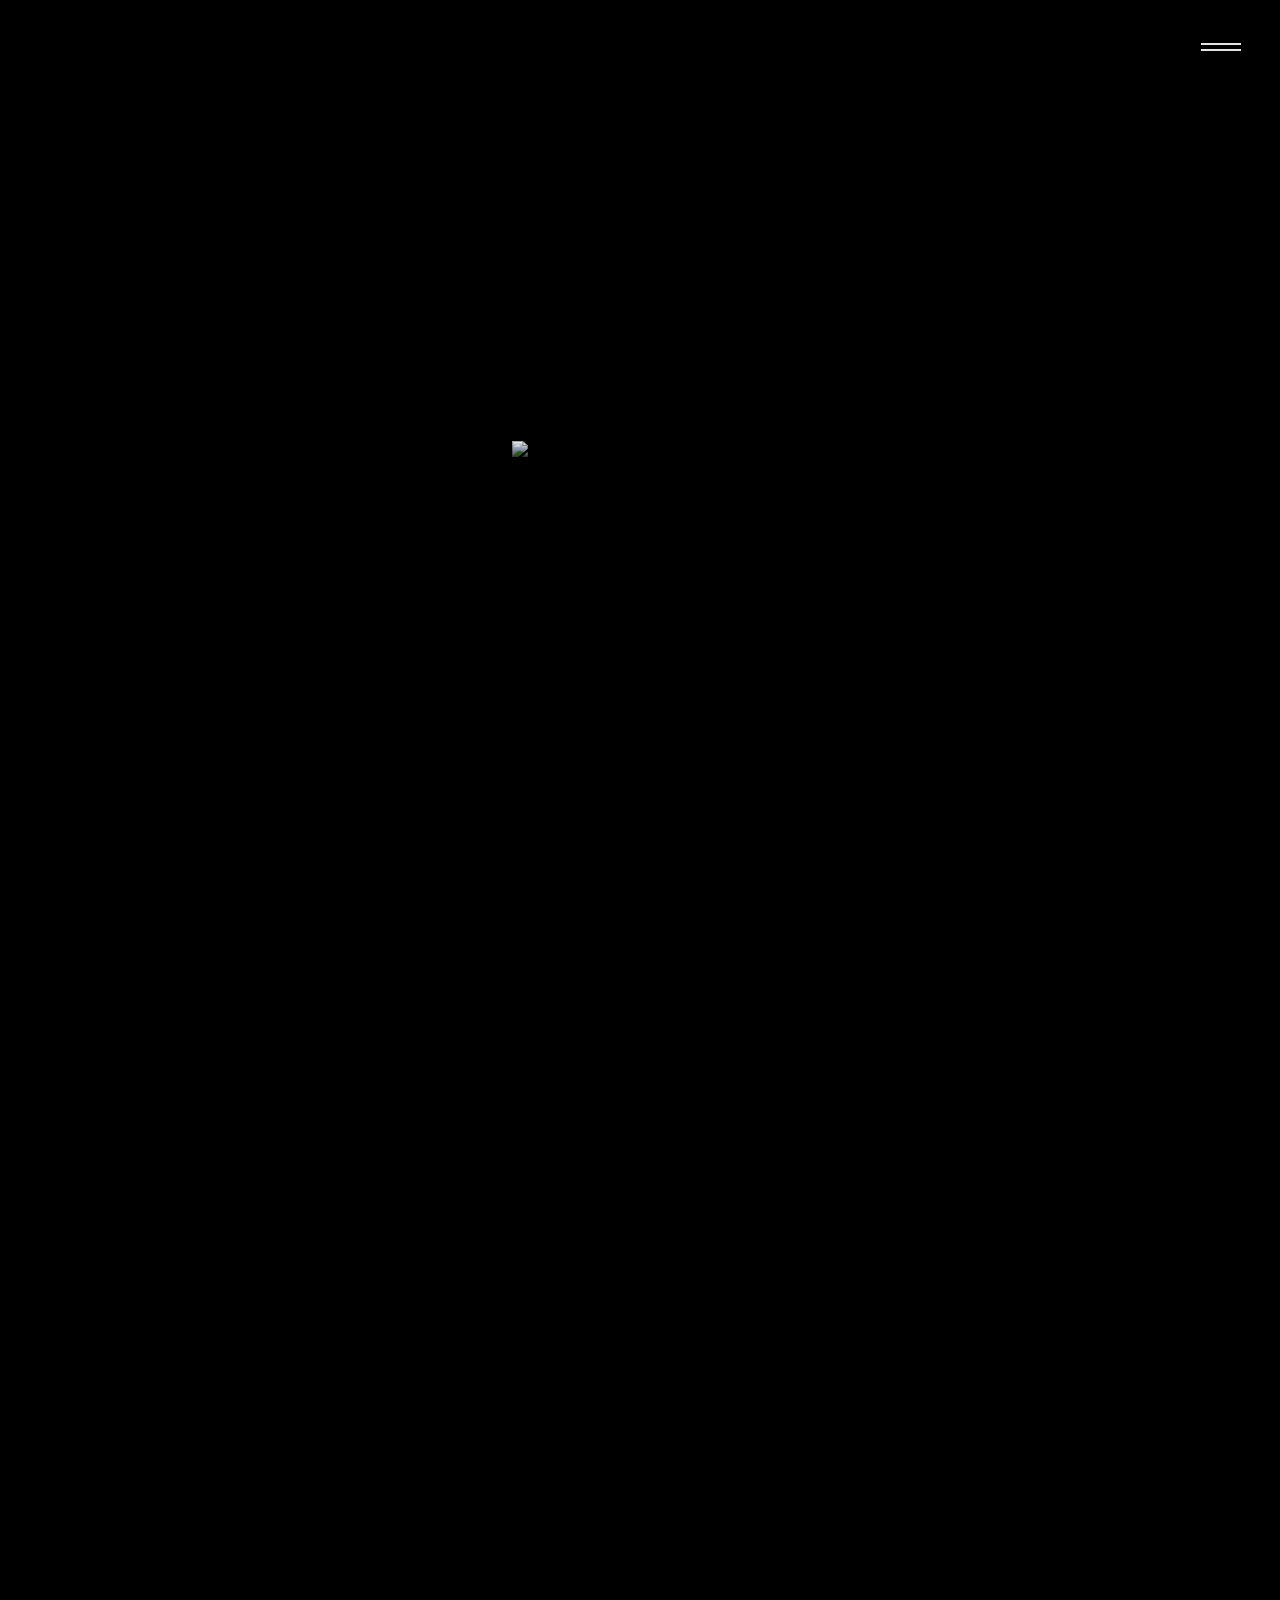
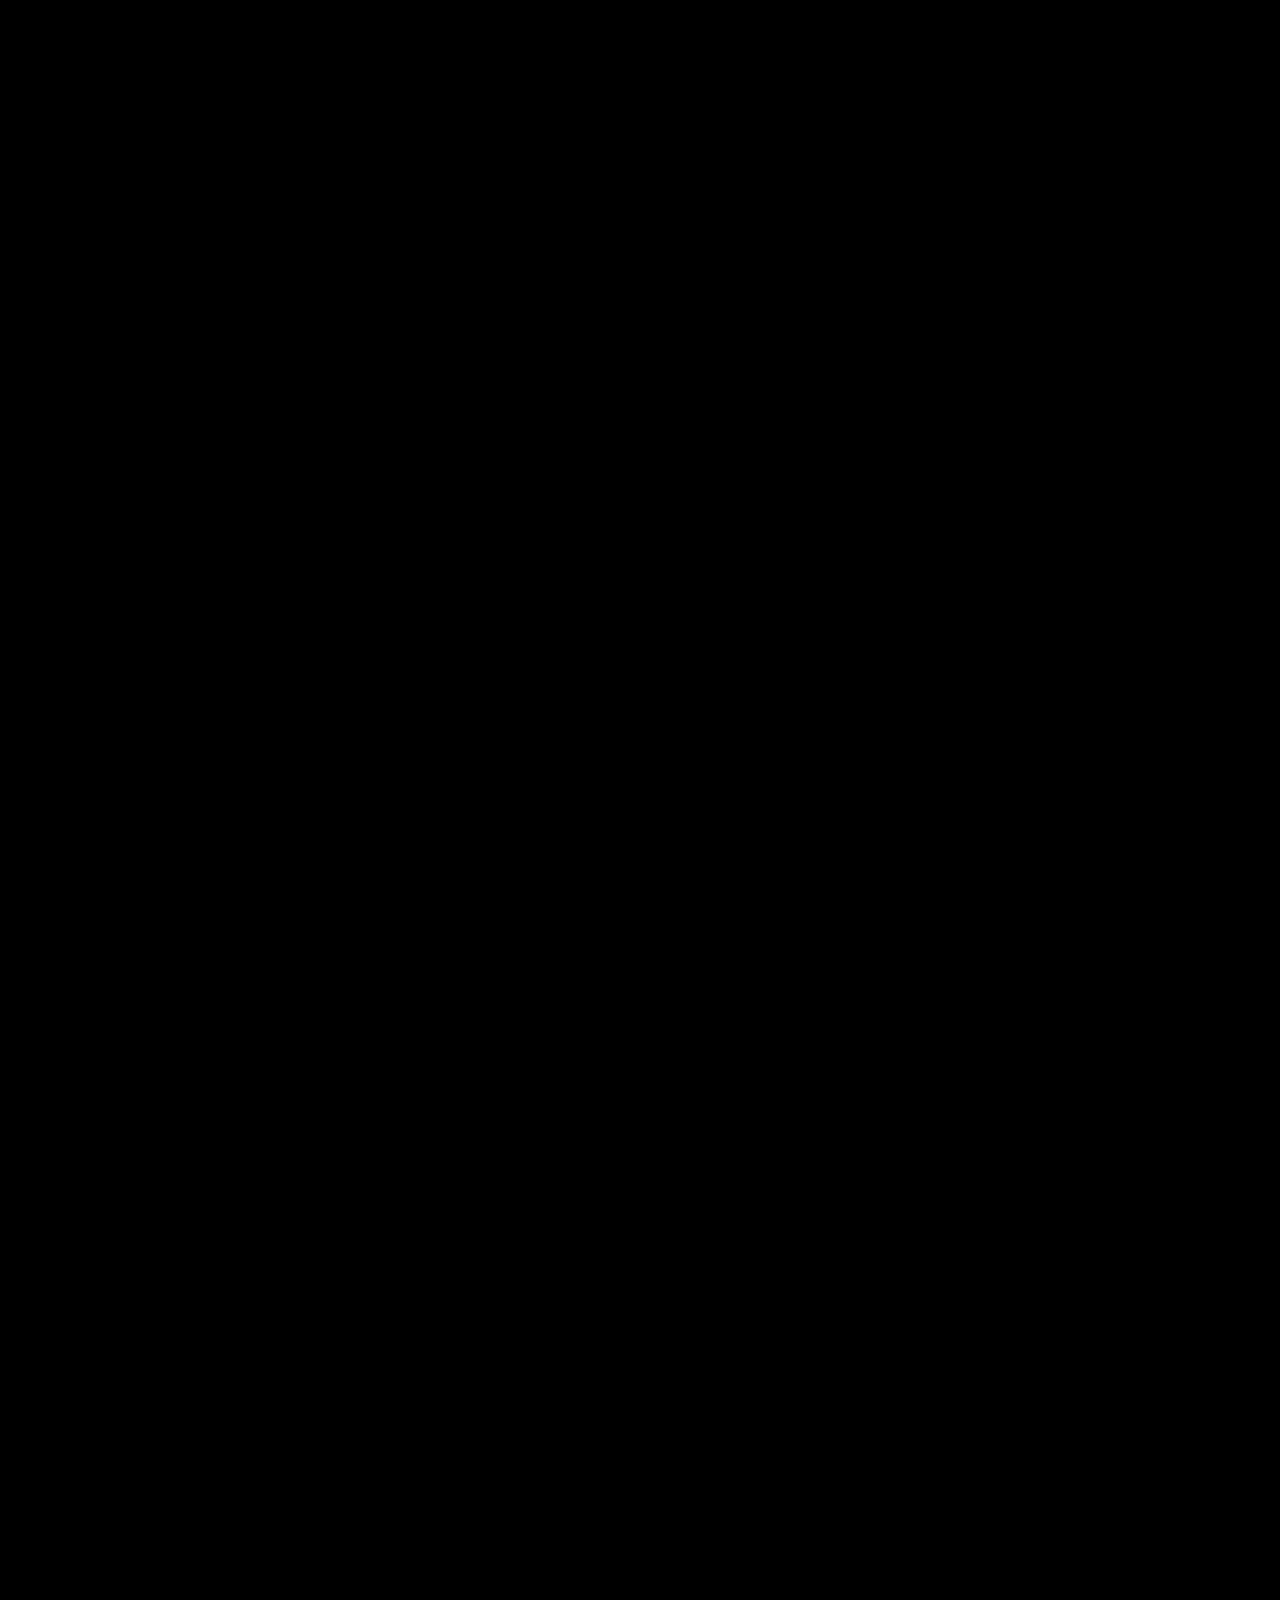
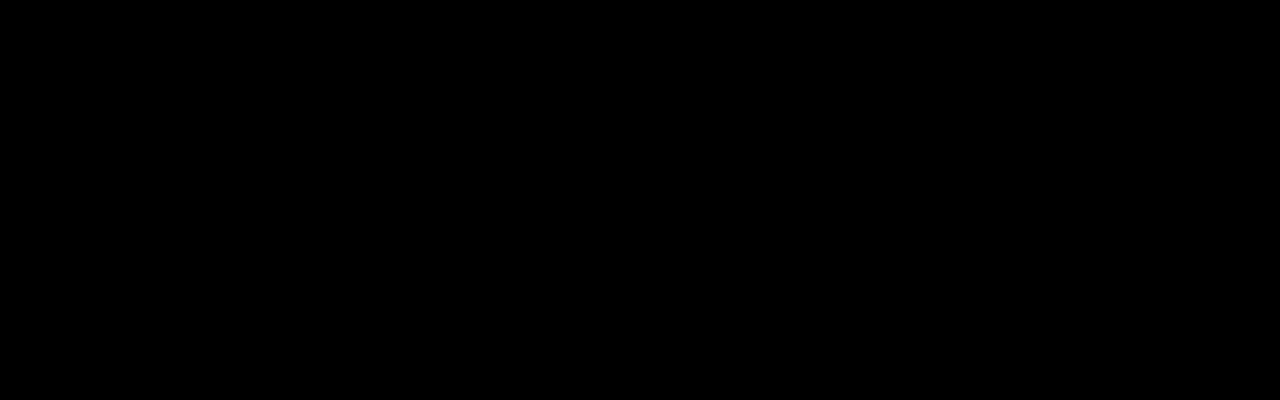
==== commit 7eacdd2d: "adding contact page" ====
--- a/index.html
+++ b/index.html
@@ -7,6 +7,7 @@
     <title>Stephen David</title>
     <link rel="stylesheet" href="https://use.typekit.net/bnp0hyp.css">
     <link rel="stylesheet" href="styles.css">
+
 </head>
 <!-- Body -->
 <body>
@@ -37,243 +38,203 @@
         </section>
 
         <!-- Slideshow container -->
-        <section class="work">
-
-            <!-- Full-width images with number and caption text -->
-            <div class="mySlides fade">
-                <div class="numbertext">1 / 18</div>
-                <img class="network-logo netflix" src="https://stephendavidentertainment.github.io/website/assets/logos/Netflix_white.png">
-                <img class="slide-hero" src="https://stephendavidentertainment.github.io/website/assets/images/shows/CowboyWar2.png">
-                <h2 class="project-title title-max-w48">Wyatt Earp <span style="font-weight: 400;">and</span> The Cowboy War</h2>
-                <div class="quotes">
-                    <div class="quote1 quote1-pos3">"Guns, grits, and global politics"<br><span class="quote-source">- Wall Street Journal</span></div>
-                    <div class="quote2 quote2-pos1">"A cracking good yarn"<br><span class="quote-source">- The Spectator</span></div>
-                    <div class="quote3 quote3-pos1">"Well-written and well-acted...<br><span style="margin-left: 0.25em;">Stream it!"</span><br><span class="quote-source">- Decider</span></div>
-                </div>
-            </div>
-
-            <div class="mySlides fade">
-                <div class="numbertext">2 / 18</div>
-                <img class="network-logo history" src="https://stephendavidentertainment.github.io/website/assets/logos/History.png">
-                <img class="slide-hero" src="https://stephendavidentertainment.github.io/website/assets/images/shows/MWBA2.2.jpg">
-                <h2 class="project-title title-max-w48">The Men Who Built America</h2>
-                <img class="mwba-laurels fade-up2" src="https://stephendavidentertainment.github.io/website/assets/images/laurels/MWBA-Laurels.png" alt="Men Who Built America Award Laurels">
-            </div>
-
-            <div class="mySlides fade">
-                <div class="numbertext">3 / 18</div>
-                <img class="network-logo netflix" src="https://stephendavidentertainment.github.io/website/assets/logos/Netflix_white.png">
-                <img class="slide-hero" src="https://stephendavidentertainment.github.io/website/assets/images/shows/RomanEmpire.jpg">
-                <h2 class="project-title">Roman Empire</h2>
-                <!-- Flexbox Container -->
-                <!-- <div class="grid-container">
-                    <div class="grid-item pull-quote">"Stream it... It’s both titillating and educational!"<br><span class="quote-source">- Decider</span></div>
-                    <div class="grid-item pull-quote">"Engages and entertains"<br><span class="quote-source">- Present History</span></div>
-                    <div class="grid-item pull-quote">"Excellent"<br><span class="quote-source">- Doux Reviews</span></div>
-                </div> -->
-                <div class="quotes">
-                    <div class="quote1 quote1-pos1">"Stream it... It’s both titillating and educational!"<br><span class="quote-source">- Decider</span></div>
-                    <div class="quote2 quote2-pos1">"Engages and entertains"<br><span class="quote-source">- Present History</span></div>
-                    <div class="quote3 quote3-pos1">"Excellent"<br><span class="quote-source">- Doux Reviews</span></div>
-                </div>
-            </div>
-        
-            <div class="mySlides fade">
-                <div class="numbertext">4 / 18</div>
-                <img class="network-logo history" src="https://stephendavidentertainment.github.io/website/assets/logos/History.png">
-                <img class="slide-hero" src="https://stephendavidentertainment.github.io/website/assets/images/shows/SonsOfLiberty.jpg">
-                <h2 class="project-title">Sons of Liberty</h2>
-                <div class="quotes">
-                    <div class="quote1 quote1-pos1">“...rips the powdered wigs off America's<br>founding fathers. In a good way.”<br><span class="quote-source">- NY Daily News</span></div>
-                    <div class="quote2 quote2-pos1">"...worth tuning in for..."<br><span class="quote-source">- AV Club</span></div>
-                    <div class="quote3 sons-quote3">"...a ripping good saga"<br><span class="quote-source">- San Francisco Chronicle</span></div>
-                </div>
-            </div>
-
-            <div class="mySlides fade">
-                <div class="numbertext">5 / 18</div>
-                <img class="network-logo amc" src="https://stephendavidentertainment.github.io/website/assets/logos/AMC.png">
-                <img class="slide-hero" src="https://stephendavidentertainment.github.io/website/assets/images/shows/MakingOfTheMob2.jpg">
-                <h2 class="project-title">Making of the Mob</h2>
-                <div class="quotes">
-                    <div class="quote1 quote1-pos1">"...a clear-eyed, thorough depiction of history."<br><span class="quote-source">- IndieWire</span></div>
-                    <div class="quote2 quote2-pos1">"Excellent... Really well done."<br><span class="quote-source">- Michael Franzese (former capo of Colombo Crime Family)</span></div>
-                </div>
-            </div>
-
-            <div class="mySlides fade">
-                <div class="numbertext">6 / 18</div>
-                <img class="network-logo amc" src="https://stephendavidentertainment.github.io/website/assets/logos/AMC.png">
-                <img class="slide-hero" src="https://stephendavidentertainment.github.io/website/assets/images/shows/TheWest.jpg">
-                <h2 class="project-title">The American West</h2>
-                <div class="quotes">
-                    <div class="quote1 quote1-pos1">Executive Producer<br>Robert Redford</div>
-                    <div class="quote2 quote2-pos1">"unveiling that the period was full of<br>spilt blood, political unrest and iconic outlaws."<br><span class="quote-source">- IndieWire</span></div>
-                </div>
-            </div>
-
-
-            <div class="mySlides fade">
-                <div class="numbertext">7 / 18</div>
-                <img class="network-logo history" src="https://stephendavidentertainment.github.io/website/assets/logos/History.png">
-                <img class="slide-hero" src="https://stephendavidentertainment.github.io/website/assets/images/shows/Titans1.2.jpg">
-                <h2 class="project-title title-max-w48">The Titans<br>That Built America</h2>
-                <img class="titans-laurels fade-up" src="https://stephendavidentertainment.github.io/website/assets/images/laurels/Titans_Laurels.png" alt="The Titans That Built America Award Laurels">
-            </div>
-
-            <div class="mySlides fade">
-                <div class="numbertext">8 / 18</div>
-                <img class="network-logo discovery" src="https://stephendavidentertainment.github.io/website/assets/logos/Discovery.png">
-                <img class="slide-hero" src="https://stephendavidentertainment.github.io/website/assets/images/shows/Capsized.png">
-                <h2 class="project-title subtitle-line-height2"><span class="double-title-size">Capsized</span><br><span class="subtitle">Blood in the Water</span></h2>
-                <div class="quotes">
-                    <div class="quote1 quote1-pos3">Shark Week’s first-ever original movie</div>
-                    <div class="quote2 quote2-pos2">“...more horrifying than any Jaws movie.”<br><span class="quote-source">- The Cut</span></div>
-                    <div class="quote3 capsized-quote3">“...showcases how much a person can endure<br>when survival instincts kick in”<br><span class="quote-source">- Screen Rant</span></div>
-                </div>
-            </div>
-
-            <div class="mySlides fade">
-                <div class="numbertext">9 / 18</div>
-                <img class="network-logo sundance" src="https://stephendavidentertainment.github.io/website/assets/logos/sundance_tv.png">
-                <img class="slide-hero" src="https://stephendavidentertainment.github.io/website/assets/images/shows/Jonestown2.png">
-                <h2 class="project-title subtitle-line-height"><span class="double-title-size">Jonestown</span><br><span class="subtitle">Terror in the Jungle</span></h2>
-                <img class="jonestown-laurel fade-up" src="https://stephendavidentertainment.github.io/website/assets/images/laurels/Jonestown-Laurels3.png" alt="Jonestown Award Laurels">
-                <div class="quotes">
-                    <div class="jonestown-quote2">"Skilled, deeply harrowing..."<br><span class="quote-source">- Entertainment Weekly</span></div>
-                    <div class="quote3 quote3-pos1">"Engrossing..."<br><span class="quote-source">- New York Times</span></div>
-                </div>
-            </div>
-
-            <div class="mySlides fade">
-                <div class="numbertext">10 / 18</div>
-                <img class="network-logo investigationdiscovery" src="https://stephendavidentertainment.github.io/website/assets/logos/investigationdiscovery.png">
-                <img class="slide-hero" src="https://stephendavidentertainment.github.io/website/assets/images/shows/NASCAR.jpg">
-                <h2 class="project-title"><span class="fw-reg">James Patterson's</span><br>Murder is Forever</h2>
-                <div class="quotes">
-                    <div class="quote1 quote1-pos3">Adapted into a series of best-selling books</div>
-                </div>
-            </div>
-
-            <div class="mySlides fade">
-                <div class="numbertext">11 / 18</div>
-                <img class="network-logo cmt" src="https://stephendavidentertainment.github.io/website/assets/logos/CMT_White.png">
-                <img class="slide-hero" src="https://stephendavidentertainment.github.io/website/assets/images/shows/NASCAR.jpg">
-                <h2 class="project-title subtitle-line-height"><span class="double-title-size">NASCAR</span><br><span class="subtitle" style=" margin-left: 0;">Rise of American Speed</span></h2>
-                <div class="quotes">
-                    <div class="quote1 quote1-pos3">"...a story of American entrepreneurship"<br><span class="quote-source">- Wall Street Journal</span></div>
-                </div>
-            </div>
-
-            <div class="mySlides fade">
-                <div class="numbertext">12 / 18</div>
-                <img class="network-logo natgeo" src="https://stephendavidentertainment.github.io/website/assets/logos/NatGeoLogo_White.svg">
-                <img class="slide-hero" src="https://stephendavidentertainment.github.io/website/assets/images/shows/AmericanGenius3.jpg">
-                <h2 class="project-title">American Genius</h2>
-                <div class="quotes">
-                    <div class="quote1 quote1-pos1">"Illuminating"<br><span class="quote-source">- New York Times</span></div>
-                    <div class="quote2 quote2-pos1">"...reminds us that sometimes the brightest<br>minds need a competitive nudge to reach greatness"<br><span class="quote-source">- Scientific American</span></div>
-                    <div class="quote3 quote3-pos1">"For the history buffs and science nerds in all of us"<br><span class="quote-source">- NYFA</span></div>
-                </div>
-            </div>
-
-            <div class="mySlides fade">
-                <div class="numbertext">13 / 18</div>
-                <img class="network-logo history" src="https://stephendavidentertainment.github.io/website/assets/logos/History.png">
-                <img class="slide-hero" src="https://stephendavidentertainment.github.io/website/assets/images/shows/WorldWars.jpg">
-                <h2 class="project-title">The World Wars</h2>
-                <img class="wars-laurels fade-up" src="https://stephendavidentertainment.github.io/website/assets/images/laurels/WorldWars_Laurels.png" alt="The World Wars Award Laurels">
-            </div>
-
-            <div class="mySlides fade">
-                <div class="numbertext">14 / 18</div>
-                <img class="network-logo discovery" src="https://stephendavidentertainment.github.io/website/assets/logos/Discovery.png">
-                <img class="slide-hero" src="https://stephendavidentertainment.github.io/website/assets/images/shows/GoldFever.jpg">
-                <h2 class="project-title">Gold Fever</h2>
-                <div class="quotes">
-                    <div class="quote1 quote1-pos1">"...a pretty good lesson in money’s<br>power to make human beings behave badly"<br><span class="quote-source">- New York Times</span></div>
-                    <div class="quote2 quote2-pos2">"...an extremely relevant, but<br>violent, event in American history."<br><span class="quote-source">- Common Sense Media</span></div>
-                    <div class="quote3 gold-quote3">"...an uncompromising, head-first dive into<br>a unique period of Americana."<br><span class="quote-source">- New York Post</span></div>
-                </div>
-            </div>
+        <section id="work">
+
+            <div class="slideshow-container">
+                <div class="mySlides fade">
+                    <img class="network-logo netflix" src="https://stephendavidentertainment.github.io/website/assets/logos/Netflix_white.png">
+                    <img class="slide-hero" src="https://stephendavidentertainment.github.io/website/assets/images/shows/CowboyWar2.png">
+                    <h2 class="project-title title-max-w48">Wyatt Earp <span style="font-weight: 400;">and</span> The Cowboy War</h2>
+                    <div class="quotes">
+                        <div class="quote1 quote1-pos3">"Guns, grits, and global politics"<br><span class="quote-source">- Wall Street Journal</span></div>
+                        <div class="quote2 quote2-pos1">"A cracking good yarn"<br><span class="quote-source">- The Spectator</span></div>
+                        <div class="quote3 quote3-pos1">"Well-written and well-acted...<br><span style="margin-left: 0.25em;">Stream it!"</span><br><span class="quote-source">- Decider</span></div>
+                    </div>
+                </div>
+
+                <div class="mySlides fade">
+                    <img class="network-logo history" src="https://stephendavidentertainment.github.io/website/assets/logos/History.png">
+                    <img class="slide-hero" src="https://stephendavidentertainment.github.io/website/assets/images/shows/MWBA2.2.jpg">
+                    <h2 class="project-title title-max-w48">The Men Who Built America</h2>
+                    <img class="mwba-laurels fade-up2" src="https://stephendavidentertainment.github.io/website/assets/images/laurels/MWBA-Laurels.png" alt="Men Who Built America Award Laurels">
+                </div>
+
+                <div class="mySlides fade">
+                    <img class="network-logo netflix" src="https://stephendavidentertainment.github.io/website/assets/logos/Netflix_white.png">
+                    <img class="slide-hero" src="https://stephendavidentertainment.github.io/website/assets/images/shows/RomanEmpire.jpg">
+                    <h2 class="project-title">Roman Empire</h2>
+                    <div class="quotes">
+                        <div class="quote1 quote1-pos1">"Stream it... It’s both titillating and educational!"<br><span class="quote-source">- Decider</span></div>
+                        <div class="quote2 quote2-pos1">"Engages and entertains"<br><span class="quote-source">- Present History</span></div>
+                        <div class="quote3 quote3-pos1">"Excellent"<br><span class="quote-source">- Doux Reviews</span></div>
+                    </div>
+                </div>
             
-            <div class="mySlides fade">
-                <div class="numbertext">15 / 18</div>
-                <img class="network-logo history" src="https://stephendavidentertainment.github.io/website/assets/logos/History.png">
-                <img class="slide-hero" src="https://stephendavidentertainment.github.io/website/assets/images/shows/MWBA_Frontiersman2.png">
-                <h2 class="project-title"><span class="fw-reg fs-m">The Men Who Built America:</span><br>Frontiersman</h2>
-                <div class="quotes">
-                    <div class="quote1 quote1-pos3">Exectuive Producer<br>Leonardo DiCaprio</div>
-                    <div class="quote3 quote3-pos1">"Dramatic"<br><span class="quote-source">- Variety</span></div>
-                    <div class="quote2 quote2-pos1">"...captures the imagination and lends keen<br>insight into the American spirit of discovery."<br><span class="quote-source">- Irish Film Critic</span></div>
-                </div>
-            </div>
-
-            <div class="mySlides fade">
-                <div class="numbertext">16 / 18</div>
-                <img class="network-logo amazon" src="https://stephendavidentertainment.github.io/website/assets/logos/PrimeVideoLogo_White.svg">
-                <img class="slide-hero" src="https://stephendavidentertainment.github.io/website/assets/images/shows/AmericanPlayboy.jpg">
-                <h2 class="project-title">American Playboy</h2>
-                <div class="quotes">
-                    <div class="quote1 quote1-pos1">"...an entertaining and pretty enlightening<br>look at one very smart and lucky man."<br><span class="quote-source">- Chicago Tribune</span></div>
-                    <!-- <div class="quote2 quote2-pos1">Quote 2 about the project<br><span class="quote-source">- Decider</span></div> -->
-                    <div class="quote2 quote2-pos1">"A thorough and fascinating portrait..."<br><span class="quote-source">- RogerEbert.com</span></div>
-                </div>
-            </div>
-
-            <div class="mySlides fade">
-                <div class="numbertext">17 / 18</div>
-                <img class="network-logo investigationdiscovery" src="https://stephendavidentertainment.github.io/website/assets/logos/investigationdiscovery.png">
-                <img class="slide-hero" src="https://stephendavidentertainment.github.io/website/assets/images/shows/Sugartown1.2.jpg">
-                <h2 class="project-title">Sugar Town</h2>
-                <div class="quotes">
-                    <div class="quote1 quote1-pos1">"...an irresistible story, a tale of sordid arrogance told magnificently"<span class="quote-source"><br> - Reason</span></div>
-                    <div class="quote2 sugar-quote2">"Infuriating, terrifying, and necessary"<span class="quote-source"><br> - Refinery29</span></div>
-                    <div class="quote3 sugar-quote3">"Reveals a larger story about power, corruption, and racial injustice"<span class="quote-source"><br> - Realscreen</span></div>
-                    <div class="quote4 sugar-quote4">"Obligatory viewing"<span class="quote-source"><br> - Salon</span></div>
-                </div>
-            </div>
-            
-            <div class="mySlides fade">
-                <div class="numbertext">18 / 18</div>
-                <img class="network-logo netflix" src="https://stephendavidentertainment.github.io/website/assets/logos/Netflix_white.png">
-                <img class="slide-hero" src="https://stephendavidentertainment.github.io/website/assets/images/shows/Human.png">
-                <h2 class="project-title subtitle-line-height"><span class="double-title-size">Human</span><br><span class="subtitle" style="margin-left: .4rem;">The World Within</span></h2>
-                <div class="quotes">
-                    <div class="quote1 quote1-pos2">"...studded with scientific research and<br>flashy graphics. But its true strength is in its humanity."<br><span class="quote-source">- Washington Post</span></div>
-                    <!-- <div class="quote2 quote2-pos1">Quote 2 about the project<br><span class="quote-source">- Decider</span></div> -->
-                    <!-- <div class="quote3 quote3-pos1">Quote 3 about the project<br><span class="quote-source">- Decider</span></div> -->
-                </div>
-            </div>
-            
-            <!-- Next and previous buttons -->
-            <a class="prev" onclick="plusSlides(-1)">&#10094;</a>
-            <a class="next" onclick="plusSlides(1)">&#10095;</a>
-
-        
-            <!-- The dots/circles -->
-            <!-- <div style="text-align:center"> -->
-            <div class="slideshow-dots">
-                <span class="dot" onclick="currentSlide(1)"></span>
-                <span class="dot" onclick="currentSlide(2)"></span>
-                <span class="dot" onclick="currentSlide(3)"></span>
-                <span class="dot" onclick="currentSlide(4)"></span>
-                <span class="dot" onclick="currentSlide(5)"></span>
-                <span class="dot" onclick="currentSlide(6)"></span>
-                <span class="dot" onclick="currentSlide(7)"></span>
-                <span class="dot" onclick="currentSlide(8)"></span>
-                <span class="dot" onclick="currentSlide(9)"></span>
-                <span class="dot" onclick="currentSlide(10)"></span>
-                <span class="dot" onclick="currentSlide(11)"></span>
-                <span class="dot" onclick="currentSlide(12)"></span>
-                <span class="dot" onclick="currentSlide(13)"></span>
-                <span class="dot" onclick="currentSlide(14)"></span>
-                <span class="dot" onclick="currentSlide(15)"></span>
-                <span class="dot" onclick="currentSlide(16)"></span>
-                <span class="dot" onclick="currentSlide(17)"></span>
-                <span class="dot" onclick="currentSlide(18)"></span>
-            </div> 
-        
+                <div class="mySlides fade">
+                    <img class="network-logo history" src="https://stephendavidentertainment.github.io/website/assets/logos/History.png">
+                    <img class="slide-hero" src="https://stephendavidentertainment.github.io/website/assets/images/shows/SonsOfLiberty.jpg">
+                    <h2 class="project-title">Sons of Liberty</h2>
+                    <div class="quotes">
+                        <div class="quote1 quote1-pos1">“...rips the powdered wigs off America's<br>founding fathers. In a good way.”<br><span class="quote-source">- NY Daily News</span></div>
+                        <div class="quote2 quote2-pos1">"...worth tuning in for..."<br><span class="quote-source">- AV Club</span></div>
+                        <div class="quote3 quote3-pos3">"...a ripping good saga"<br><span class="quote-source">- San Francisco Chronicle</span></div>
+                    </div>
+                </div>
+
+                <div class="mySlides fade">
+                    <img class="network-logo amc" src="https://stephendavidentertainment.github.io/website/assets/logos/AMC.png">
+                    <img class="slide-hero" src="https://stephendavidentertainment.github.io/website/assets/images/shows/MakingOfTheMob2.jpg">
+                    <h2 class="project-title">Making of the Mob</h2>
+                    <div class="quotes">
+                        <div class="quote1 quote1-pos1">"...a clear-eyed, thorough depiction of history."<br><span class="quote-source">- IndieWire</span></div>
+                        <div class="quote2 quote2-pos1">"Excellent... Really well done."<br><span class="quote-source">- Michael Franzese (former capo of Colombo Crime Family)</span></div>
+                    </div>
+                </div>
+
+                <div class="mySlides fade">
+                    <img class="network-logo amc" src="https://stephendavidentertainment.github.io/website/assets/logos/AMC.png">
+                    <img class="slide-hero" src="https://stephendavidentertainment.github.io/website/assets/images/shows/TheWest.jpg">
+                    <h2 class="project-title">The American West</h2>
+                    <div class="quotes">
+                        <div class="quote1 quote1-pos1">Executive Producer<br>Robert Redford</div>
+                        <div class="quote2 quote2-pos1">"unveiling that the period was full of<br>spilt blood, political unrest and iconic outlaws."<br><span class="quote-source">- IndieWire</span></div>
+                    </div>
+                </div>
+
+
+                <div class="mySlides fade">
+                    <img class="network-logo history" src="https://stephendavidentertainment.github.io/website/assets/logos/History.png">
+                    <img class="slide-hero" src="https://stephendavidentertainment.github.io/website/assets/images/shows/Titans1.2.jpg">
+                    <h2 class="project-title title-max-w48">The Titans<br>That Built America</h2>
+                    <img class="titans-laurels fade-up" src="https://stephendavidentertainment.github.io/website/assets/images/laurels/Titans_Laurels.png" alt="The Titans That Built America Award Laurels">
+                </div>
+
+                <div class="mySlides fade">
+                    <img class="network-logo discovery" src="https://stephendavidentertainment.github.io/website/assets/logos/Discovery.png">
+                    <img class="slide-hero" src="https://stephendavidentertainment.github.io/website/assets/images/shows/Capsized.png">
+                    <h2 class="project-title subtitle-line-height2"><span class="double-title-size">Capsized</span><br><span class="subtitle">Blood in the Water</span></h2>
+                    <div class="quotes">
+                        <div class="quote1 quote1-pos3">Shark Week’s first-ever original movie</div>
+                        <div class="quote2 quote2-pos2">“...more horrifying than any Jaws movie.”<br><span class="quote-source">- The Cut</span></div>
+                        <div class="quote3 capsized-quote3">“...showcases how much a person can endure<br>when survival instincts kick in”<br><span class="quote-source">- Screen Rant</span></div>
+                    </div>
+                </div>
+
+                <div class="mySlides fade">
+                    <img class="network-logo sundance" src="https://stephendavidentertainment.github.io/website/assets/logos/sundance_tv.png">
+                    <img class="slide-hero" src="https://stephendavidentertainment.github.io/website/assets/images/shows/Jonestown2.png">
+                    <h2 class="project-title subtitle-line-height"><span class="double-title-size">Jonestown</span><br><span class="subtitle">Terror in the Jungle</span></h2>
+                    <img class="jonestown-laurel fade-up" src="https://stephendavidentertainment.github.io/website/assets/images/laurels/Jonestown-Laurels3.png" alt="Jonestown Award Laurels">
+                    <div class="quotes">
+                        <div class="jonestown-quote2">"Skilled, deeply harrowing..."<br><span class="quote-source">- Entertainment Weekly</span></div>
+                        <div class="quote2 quote3-pos1">"Engrossing..."<br><span class="quote-source">- New York Times</span></div>
+                    </div>
+                </div>
+
+                <div class="mySlides fade">
+                    <img class="network-logo investigationdiscovery" src="https://stephendavidentertainment.github.io/website/assets/logos/investigationdiscovery.png">
+                    <img class="slide-hero" src="https://stephendavidentertainment.github.io/website/assets/images/shows/MurderForever4.png">
+                    <h2 class="project-title"><span class="fw-reg">James Patterson's</span><br>Murder is Forever</h2>
+                    <div class="quotes">
+                        <div class="quote1 quote1-pos3">Adapted into a series of best-selling books</div>
+                    </div>
+                </div>
+
+                <div class="mySlides fade">
+                    <img class="network-logo cmt" src="https://stephendavidentertainment.github.io/website/assets/logos/CMT_White.png">
+                    <img class="slide-hero" src="https://stephendavidentertainment.github.io/website/assets/images/shows/NASCAR.jpg">
+                    <h2 class="project-title subtitle-line-height"><span class="double-title-size">NASCAR</span><br><span class="subtitle" style=" margin-left: 0;">Rise of American Speed</span></h2>
+                    <div class="quotes">
+                        <div class="quote1 quote1-pos3">"...a story of American entrepreneurship"<br><span class="quote-source">- Wall Street Journal</span></div>
+                    </div>
+                </div>
+
+                <div class="mySlides fade">
+                    <img class="network-logo natgeo" src="https://stephendavidentertainment.github.io/website/assets/logos/NatGeoLogo_White.svg">
+                    <img class="slide-hero" src="https://stephendavidentertainment.github.io/website/assets/images/shows/AmericanGenius3.jpg">
+                    <h2 class="project-title">American Genius</h2>
+                    <div class="quotes">
+                        <div class="quote1 quote1-pos1">"Illuminating"<br><span class="quote-source">- New York Times</span></div>
+                        <div class="quote2 quote2-pos1">"...reminds us that sometimes the brightest<br>minds need a competitive nudge to reach greatness"<br><span class="quote-source">- Scientific American</span></div>
+                        <div class="quote3 quote3-pos3">"For the history buffs and science nerds in all of us"<br><span class="quote-source">- NYFA</span></div>
+                    </div>
+                </div>
+
+                <div class="mySlides fade">
+                    <img class="network-logo history" src="https://stephendavidentertainment.github.io/website/assets/logos/History.png">
+                    <img class="slide-hero" src="https://stephendavidentertainment.github.io/website/assets/images/shows/WorldWars.jpg">
+                    <h2 class="project-title">The World Wars</h2>
+                    <img class="wars-laurels fade-up" src="https://stephendavidentertainment.github.io/website/assets/images/laurels/WorldWars_Laurels.png" alt="The World Wars Award Laurels">
+                </div>
+
+                <div class="mySlides fade">
+                    <img class="network-logo discovery" src="https://stephendavidentertainment.github.io/website/assets/logos/Discovery.png">
+                    <img class="slide-hero" src="https://stephendavidentertainment.github.io/website/assets/images/shows/GoldFever.jpg">
+                    <h2 class="project-title">Gold Fever</h2>
+                    <div class="quotes">
+                        <div class="quote1 quote1-pos1">"...a pretty good lesson in money’s<br>power to make human beings behave badly"<br><span class="quote-source">- New York Times</span></div>
+                        <div class="quote2 quote2-pos2">"...an extremely relevant, but<br>violent, event in American history."<br><span class="quote-source">- Common Sense Media</span></div>
+                        <div class="quote3 gold-quote3">"...an uncompromising, head-first dive into<br>a unique period of Americana."<br><span class="quote-source">- New York Post</span></div>
+                    </div>
+                </div>
+                
+                <div class="mySlides fade">
+                    <img class="network-logo history" src="https://stephendavidentertainment.github.io/website/assets/logos/History.png">
+                    <img class="slide-hero" src="https://stephendavidentertainment.github.io/website/assets/images/shows/MWBA_Frontiersman2.png">
+                    <h2 class="project-title"><span class="fw-reg fs-m">The Men Who Built America:</span><br>Frontiersman</h2>
+                    <div class="quotes">
+                        <div class="quote1 quote1-pos3">Exectuive Producer<br>Leonardo DiCaprio</div>
+                        <div class="quote3 quote3-pos1">"Dramatic"<br><span class="quote-source">- Variety</span></div>
+                        <div class="quote2 quote2-pos1">"...captures the imagination and lends keen<br>insight into the American spirit of discovery."<br><span class="quote-source">- Irish Film Critic</span></div>
+                    </div>
+                </div>
+
+                <div class="mySlides fade">
+                    <img class="network-logo amazon" src="https://stephendavidentertainment.github.io/website/assets/logos/PrimeVideoLogo_White.svg">
+                    <img class="slide-hero" src="https://stephendavidentertainment.github.io/website/assets/images/shows/AmericanPlayboy.jpg">
+                    <h2 class="project-title">American Playboy</h2>
+                    <div class="quotes">
+                        <div class="quote1 quote1-pos1">"...an entertaining and pretty enlightening<br>look at one very smart and lucky man."<br><span class="quote-source">- Chicago Tribune</span></div>
+                        <!-- <div class="quote2 quote2-pos1">Quote 2 about the project<br><span class="quote-source">- Decider</span></div> -->
+                        <div class="quote2 quote2-pos1">"A thorough and fascinating portrait..."<br><span class="quote-source">- RogerEbert.com</span></div>
+                    </div>
+                </div>
+
+                <div class="mySlides fade">
+                    <img class="network-logo investigationdiscovery" src="https://stephendavidentertainment.github.io/website/assets/logos/investigationdiscovery.png">
+                    <img class="slide-hero" src="https://stephendavidentertainment.github.io/website/assets/images/shows/Sugartown1.2.jpg">
+                    <h2 class="project-title">Sugar Town</h2>
+                    <div class="quotes">
+                        <div class="quote1 quote1-pos1">"...an irresistible story, a tale of sordid arrogance told magnificently"<span class="quote-source"><br> - Reason</span></div>
+                        <div class="quote2 sugar-quote2">"Infuriating, terrifying, and necessary"<span class="quote-source"><br> - Refinery29</span></div>
+                        <div class="quote3 sugar-quote3">"Reveals a larger story about power, corruption, and racial injustice"<span class="quote-source"><br> - Realscreen</span></div>
+                        <div class="quote4 sugar-quote4">"Obligatory viewing"<span class="quote-source"><br> - Salon</span></div>
+                    </div>
+                </div>
+                
+                <div class="mySlides fade">
+                    <img class="network-logo netflix" src="https://stephendavidentertainment.github.io/website/assets/logos/Netflix_white.png">
+                    <img class="slide-hero" src="https://stephendavidentertainment.github.io/website/assets/images/shows/Human.png">
+                    <h2 class="project-title subtitle-line-height"><span class="double-title-size">Human</span><br><span class="subtitle" style="margin-left: .4rem;">The World Within</span></h2>
+                    <div class="quotes">
+                        <div class="quote1 quote1-pos2">"...studded with scientific research and<br>flashy graphics. But its true strength is in its humanity."<br><span class="quote-source">- Washington Post</span></div>
+                        <!-- <div class="quote2 quote2-pos1">Quote 2 about the project<br><span class="quote-source">- Decider</span></div> -->
+                        <!-- <div class="quote3 quote3-pos1">Quote 3 about the project<br><span class="quote-source">- Decider</span></div> -->
+                    </div>
+                </div>
+                
+                <!-- Next and previous buttons -->
+                <a class="prev" onclick="plusSlides(-1)">&#10094;</a>
+                <a class="next" onclick="plusSlides(1)">&#10095;</a>
+
+                <!-- Progress bar container -->
+                <div class="progress-bar-container">
+                    <div class="progress-bar">
+                        <div class="progress-indicator"></div>
+                    </div>
+                    <div class="numbertext-overlay"></div>
+                </div>
+            </div>
         </section>
         <!-- Contact -->
         <!-- <section id="contact">
@@ -287,7 +248,51 @@
             <img class="contact-hero" src="https://stephendavidentertainment.github.io/website/assets/images/shows/Contact_Roman.jpg" alt="Contact">
             </div>
         </section> -->
-        </div>
+
+        <!-- Contact2 -->
+        <section id="contact" class="fullscreen-bg">
+            <div class="contact-container">
+                <h2 class="slowfade">Contact</h2>
+                <!-- <h4 class="slowfade">Representation</h4> -->
+                <img src="https://stephendavidentertainment.github.io/website/assets/logos/CAA_White.png" alt="Creative Artists Agency Logo" style="max-width: 200px; height: auto;">
+                <form action="https://formsubmit.co/randy@stephendavidentertainment.com" method="POST" class="contact-form">
+                    <input type="text" name="_honey" style="display:none">
+                    <input type="hidden" name="_captcha" value="false">
+                    <input type="hidden" name="_next" value="https://stephendavidentertainment.github.io/website/thanks.html">
+                
+                    <!-- <div class="form-group">
+                        <label for="name">Name</label>
+                        <input type="text" id="name" name="name" required>
+                    </div> -->
+                
+                    <div class="form-group">
+                        <label for="email">Email</label>
+                        <input type="email" id="email" name="email" required>
+                    </div>
+                
+                    <div class="form-group">
+                        <label for="subject">Subject</label>
+                        <input type="text" id="subject" name="subject" required>
+                    </div>
+                
+                    <div class="form-group">
+                        <label for="message">Message</label>
+                        <textarea id="message" name="message" rows="5" required></textarea>
+                    </div>
+                
+                    <button type="submit">Send Message</button>
+                </form>
+                <!-- <p><a href="#"><img src="https://stephendavidentertainment.github.io/website/assets/logos/threads.svg" alt="Threads Logo"></a></p> -->
+                <!-- <a href="https://x.com/stephendavident"><img src="https://stephendavidentertainment.github.io/website/assets/logos/social/twitterx.svg" alt="Twitter X"></a>
+                <a href="https://www.facebook.com/StephenDavidEntertainment/"><img src="https://stephendavidentertainment.github.io/website/assets/logos/social/facebook.svg" alt="Facebook"></a>
+                <a href="https://www.instagram.com/stephendavidentertainment/"><img src="https://stephendavidentertainment.github.io/website/assets/logos/social/instagram.svg" alt="Instagram"></a> -->
+                <!-- <h4 class="slowfade">New York, NY</h4> -->
+                <!-- <h4 class="slowfade">Email</h4> -->
+                <!-- <a href="mailto:sde@StephenDavidEntertainment.com">sde@StephenDavidEntertainment.com</a> -->
+                
+                <!-- <p class="fade-up" style="font-weight: 600; font-size: 1.2rem; line-height: 1.33"><span class="callout">Email</span></p> -->
+            </div>
+        </section>
         
     </div>
     <!-- Navigation -->
--- a/styles.css
+++ b/styles.css
@@ -25,6 +25,7 @@
     /* Other */
     --left-edge: 8%;
     --gradient-to-black: linear-gradient(to top, rgba(0,0,0,0.3) 0%,rgba(0,0,0,1) 100%);
+    --gradient-to-black-right: linear-gradient(to right, rgba(0,0,0,0.3) 0%,rgba(0,0,0,1) 100%);
     --title-max-w48: 48vw;
     --subtitle-line-height: 0.45;
     --subtitle-line-height2: 0.65;
@@ -138,7 +139,7 @@
 
 .mwba-laurels {
     position: absolute;
-    top: 60%;
+    top: 55%;
     left: var(--left-edge);
     width: 43vw;
     /* max-width: 600px; */
@@ -146,7 +147,7 @@
 
 .jonestown-laurel {
     position: absolute;
-    top: 57%;
+    top: 50%;
     left: var(--left-edge);
     max-height: 16vh;
     /* width: 40vw; */
@@ -162,7 +163,7 @@
 .titans-laurels {
     position: absolute;
     top: 35%;
-    left: 37%;
+    left: 39%;
     width: 16vw;
 }
 
@@ -223,7 +224,7 @@
 .burger:before,
 .burger:after {
     content: "";
-    width: 40px;
+    width: clamp(20px, 3.25vw, 40px);
     height: 2px;
     position: absolute;
     background: #fff;
@@ -258,6 +259,7 @@
     /* background: var(--near-black); */
     clip-path: polygon(0 0, 100% 0, 100% 0, 0 0);
     will-change: transform;
+    z-index: 10;
 }
 
 .overlay-menu {
@@ -272,6 +274,7 @@
     justify-content: center;
     align-items: center;
     color: #fff;
+    z-index: 11;
 }
 
 .menu-item {
@@ -377,12 +380,12 @@
     justify-content: center;
     align-items: center;
     flex-direction: column;
+    /* z-index: 1; */
     /* width: 60%;
     box-sizing: border-box; */
 }
 
 #about img,
-#work img,
 #slideshow img {
     width: 100%;
     height: 100%;
@@ -405,6 +408,11 @@
     img {
         width: clamp(150px, 20vw, 300px);
     }
+}
+
+#work {
+    z-index: 2;
+    color: red;
 }
 
 .work-title {
@@ -790,6 +798,11 @@
     margin-left: 15em;
 }
 
+.quote3-pos3 {
+    margin-top: 2em;
+    margin-left: var(--left-edge);
+}
+
 .sugar-quote3 {
     margin-top: 1em;
 }
@@ -797,11 +810,6 @@
 .gold-quote3 {
     margin-top: -5em;
     margin-left: 17em;
-}
-
-.sons-quote3 {
-    margin-top: 2em;
-    margin-left: var(--left-edge);
 }
 
 .capsized-quote3 {
@@ -927,4 +935,216 @@
 .logo a {
     font-size: 20px;
 }
-}+}
+
+/* Progress bar */
+/* .slideshow-container {
+    position: relative;
+    width: 100%;
+    height: 100%;
+} */
+
+.progress-bar-container {
+    position: absolute;
+    bottom: 0;
+    width: 100%;
+    height: min(1.5vh, 8px); /* Height of the progress bar */
+    background-color: var(--clr-grey-40); /* Background color of the progress bar */
+}
+
+.progress-bar {
+    position: relative;
+    width: 100%;
+    height: 100%;
+}
+
+.progress-indicator {
+    position: absolute;
+    top: -100%;
+    transform: translateY(50%);
+    width: 10px; /* Width of the indicator */
+    height: min(1.5vh, 8px); /* Height of the indicator */
+    background-color: var(--clr-accent); /* Accent color of the indicator */
+    transition: left 0.5s ease; /* Smooth transition */
+    /* box-shadow: rgba(0, 0, 0, 0.15) 1.95px 1.95px 2.6px; */
+    /* box-shadow: rgba(50, 50, 93, 0.25) 0px 50px 100px -20px, rgba(0, 0, 0, 0.3) 0px 30px 60px -30px, rgba(10, 37, 64, 0.35) 0px -2px 6px 0px inset; */
+    /* box-shadow: rgba(0, 0, 0, 0.25) 0px 54px 55px, rgba(0, 0, 0, 0.12) 0px -12px 30px, rgba(0, 0, 0, 0.12) 0px 4px 6px, rgba(0, 0, 0, 0.17) 0px 12px 13px, rgba(0, 0, 0, 0.09) 0px -3px 5px; */
+    /* box-shadow: rgba(50, 50, 93, 0.25) 0px 2px 5px -1px, rgba(0, 0, 0, 0.3) 0px 1px 3px -1px; */
+    /* box-shadow: rgba(0, 0, 0, 0.12) 0px 1px 3px, rgba(0, 0, 0, 0.24) 0px 1px 2px; */
+    box-shadow: rgba(0, 0, 0, 0.09) 0px 2px 1px, rgba(0, 0, 0, 0.09) 0px 4px 2px, rgba(0, 0, 0, 0.09) 0px 8px 4px, rgba(0, 0, 0, 0.09) 0px 16px 8px, rgba(0, 0, 0, 0.09) 0px 32px 16px;
+}
+
+.numbertext-overlay {
+    position: absolute;
+    bottom: 100%; /* Adjust to position the numbertext above the progress bar */
+    left: 50%; /* Center horizontally */
+    transform: translate(-50%, -50%); /* Center vertically */
+    font-size: 14px; /* Adjust font size as needed */
+    color: #fff; /* Text color */
+    z-index: 3; /* Ensure the numbertext is above the progress bar */
+    white-space: nowrap; /* Prevent text wrapping */
+}
+
+.loader {
+    border: 5px solid #f3f3f3;
+    border-radius: 50%;
+    border-top: 5px solid #3498db;
+    width: 50px;
+    height: 50px;
+    animation: spin 1s linear infinite;
+}
+
+@keyframes spin {
+    0% { transform: rotate(0deg); }
+    100% { transform: rotate(360deg); }
+}
+
+.loading-overlay {
+    position: fixed;
+    top: 0;
+    left: 0;
+    width: 100%;
+    height: 100%;
+    background: rgba(255, 255, 255, 0.9);
+    display: flex;
+    justify-content: center;
+    align-items: center;
+    z-index: 9999;
+    transition: opacity 0.5s;
+}
+
+.loading-overlay.hidden {
+    opacity: 0;
+    pointer-events: none;
+}
+
+
+.numbertext-overlay {
+    position: absolute;
+    transition: left 0.3s ease-out;
+    overflow: hidden;
+    height: 20px; /* Adjust based on your text size */
+}
+
+.numbertext-content {
+    position: relative;
+    transition: transform 0.3s ease-out, opacity 0.3s ease-out;
+}
+
+.numbertext-content.moving-up {
+    animation: moveUp 0.3s ease-out forwards;
+}
+
+.numbertext-content.moving-down {
+    animation: moveDown 0.3s ease-out forwards;
+}
+
+@keyframes moveUp {
+    0% { transform: translateY(0); opacity: 1; }
+    100% { transform: translateY(-20px); opacity: 0; }
+}
+
+@keyframes moveDown {
+    0% { transform: translateY(20px); opacity: 0; }
+    100% { transform: translateY(0); opacity: 1; }
+}
+
+.contact-form {
+    color: white;
+    max-width: 600px;
+    margin: 0 auto;
+    padding: 20px;
+    /* background: #f9f9f9; */
+    border-radius: 8px;
+    box-shadow: 0 0 10px rgba(0,0,0,0.1);
+}
+
+.form-group {
+    margin-bottom: 20px;
+}
+
+.form-group label {
+    display: block;
+    margin-bottom: 5px;
+    font-weight: bold;
+}
+
+.form-group input,
+.form-group textarea {
+    width: 100%;
+    padding: 8px;
+    border: 1px solid #ddd;
+    border-radius: 4px;
+    font-size: 16px;
+}
+
+.form-group textarea {
+    resize: vertical;
+}
+
+button[type="submit"] {
+    background-color: var(--clr-accent);
+    /* color: white; */
+    padding: 10px 20px;
+    border: none;
+    border-radius: 4px;
+    cursor: pointer;
+    font-size: 16px;
+    transition: background-color 0.3s ease;
+}
+
+button[type="submit"]:hover {
+    background-color: #45a049;
+}
+
+/* Optional: Add form validation styles */
+.form-group input:invalid,
+.form-group textarea:invalid {
+    border-color: #ff6b6b;
+}
+
+.form-group input:valid,
+.form-group textarea:valid {
+    border-color: #51cf66;
+}
+
+/* .contact-container {
+    position: relative;
+    width: 100vw;
+    height: 100vh;
+    overflow: hidden;
+    background: url('https://stephendavidentertainment.github.io/website/assets/images/shows/AmericanGenius3.jpg') no-repeat center center;
+    background-size: cover;
+    mask-image: var(--gradient-to-black-right);
+    -webkit-mask-image: var(--gradient-to-black-right);
+    z-index: 4;
+
+    h2 {
+        z-index: 5;
+    }
+} */
+
+.fullscreen-bg {
+    height: 100vh;
+    width: 100%;
+    background-image: url('https://stephendavidentertainment.github.io/website/assets/images/shows/AmericanGenius3.jpg');
+    background-size: cover;
+    background-position: center;
+    background-repeat: no-repeat;
+    /* mask-image: var(--gradient-to-black-right);
+    -webkit-mask-image: var(--gradient-to-black-right); */
+    z-index: 4;
+}
+
+.contact-container {
+    opacity: 0;
+    animation: fadeInText 1s forwards;
+    animation-delay: .2s;
+    position: absolute;
+    top: 25%;
+    left: var(--left-edge);
+    text-align: left;
+    /* transform: translate(-50%, -50%); */
+    max-width: 60vw;
+    line-height: 0.9;
+}
